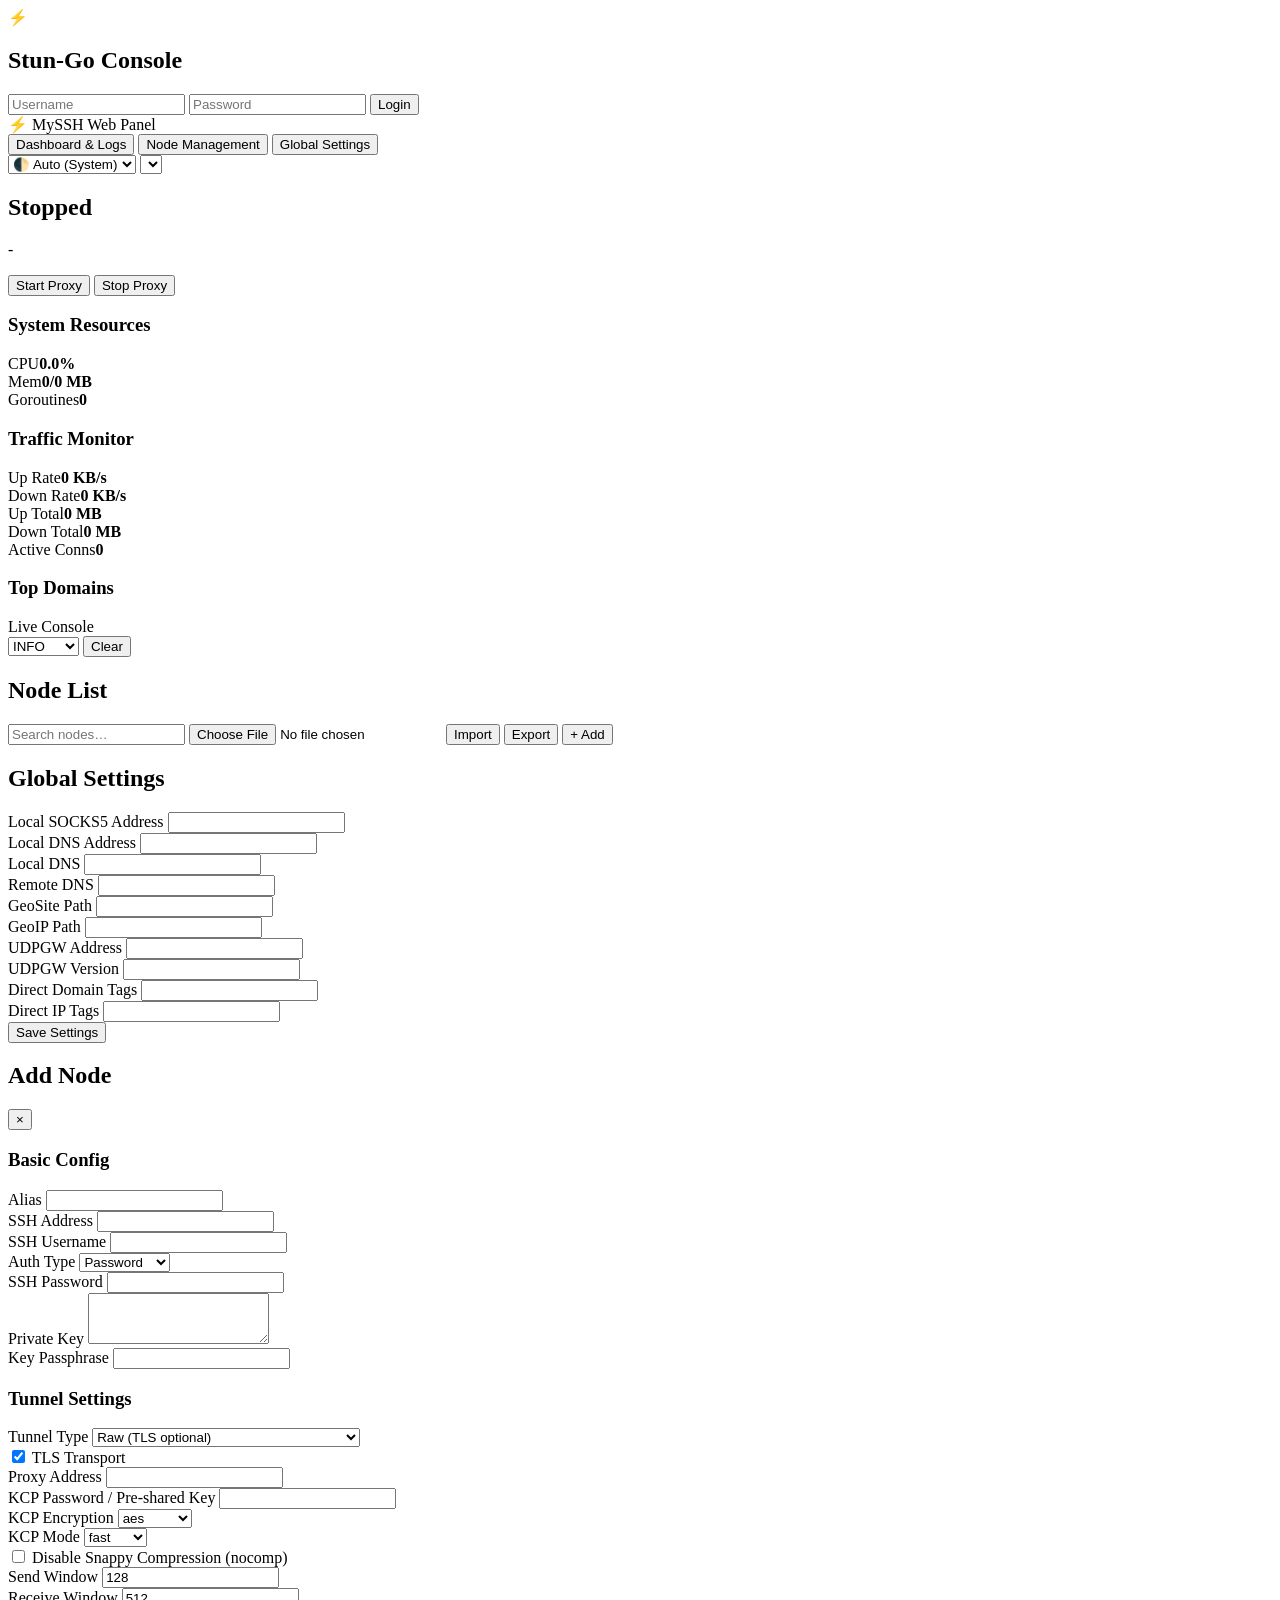
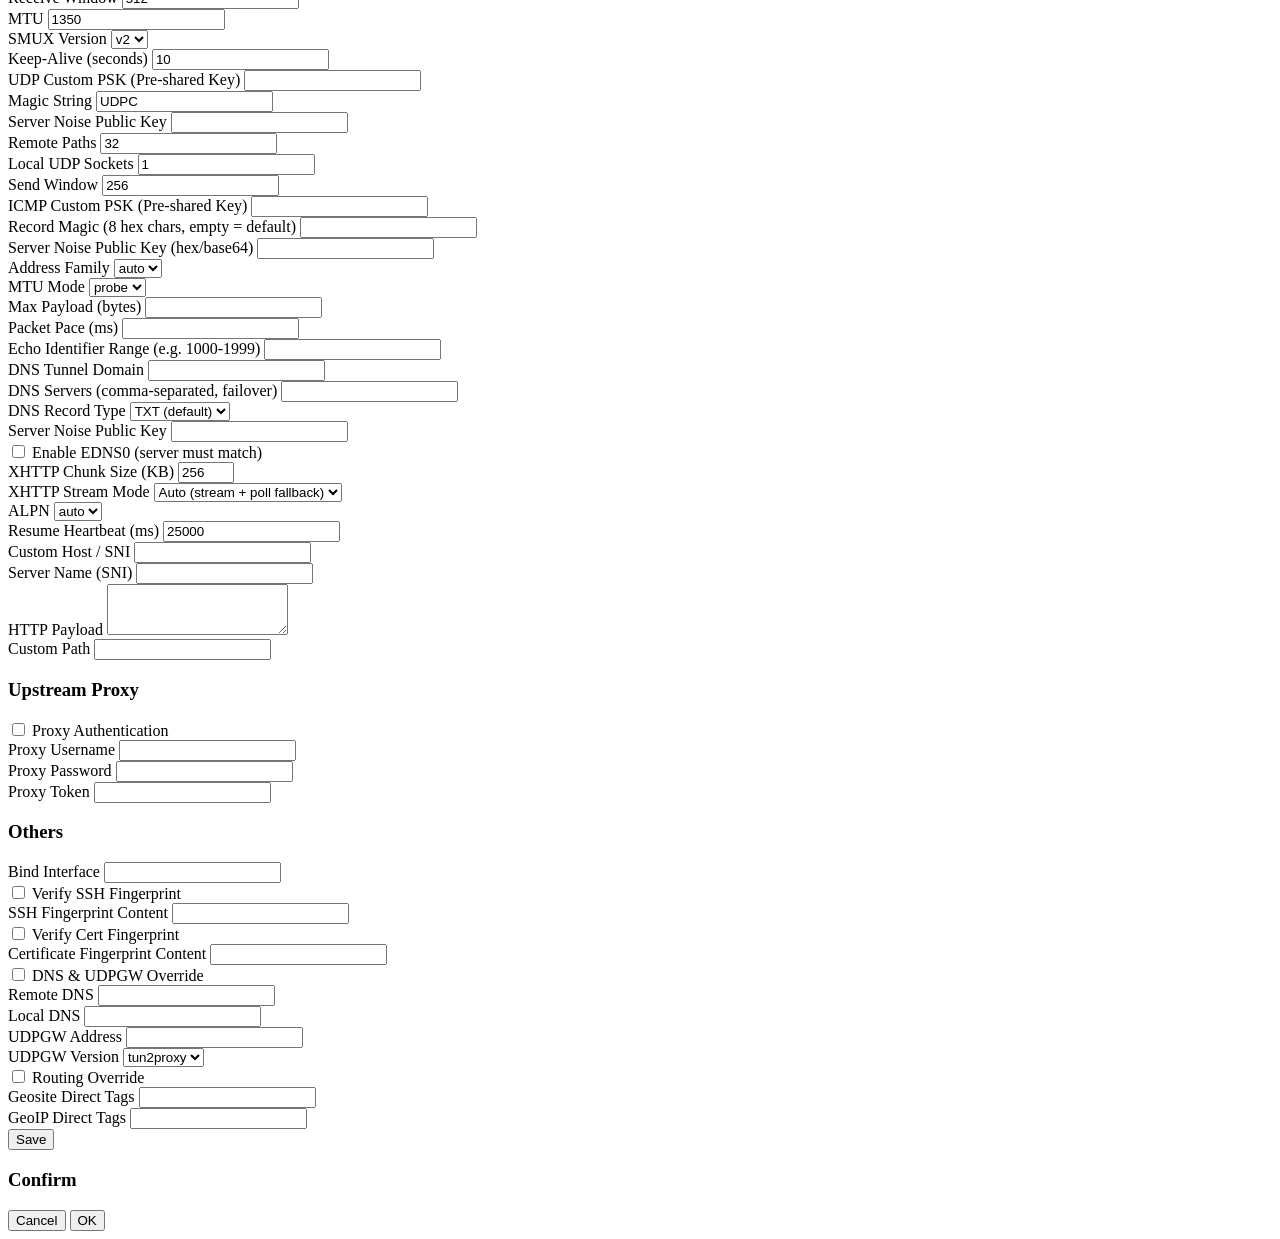
==== web/html/index.html @ 59c099ea "feat(tunnel): rework kcp into a kcptun-protocol client Replace the raw KCP session tunnel (SSH bytes" ====
<!DOCTYPE html>
<html lang="en">
<head>
    <meta charset="UTF-8">
    <meta name="viewport" content="width=device-width, initial-scale=1.0">
    <title>MySSHd Dashboard</title>
    <link rel="stylesheet" href="/static/style.css">
</head>
<body>
    <!-- 全局 Toast 提示容器 -->
    <div id="toast-container" class="toast-container"></div>

    <!-- ==================== 登录面板 (JWT) ==================== -->
    <div id="login-overlay" class="modal login-modal">
        <div class="modal-content card login-card">
            <div class="login-header">
                <span class="login-logo-icon">⚡</span>
                <h2 class="login-title" data-i18n="panel_title">Stun-Go Console</h2>
            </div>
            <form id="login-form" class="login-form">
                <input type="text" id="login-user" class="form-control" data-i18n-placeholder="label_proxy_auth_user" placeholder="Username" required autocomplete="username">
                <input type="password" id="login-pass" class="form-control" data-i18n-placeholder="label_proxy_auth_pass" placeholder="Password" required autocomplete="current-password">
                <button type="submit" class="btn btn-outline accent login-submit-btn" data-i18n="btn_login">Login</button>
            </form>
        </div>
    </div>

    <!-- 主体 UI 容器 (在授权成功前隐藏) -->
    <div id="main-ui" class="main-ui-container">
    <nav class="navbar">
        <div class="logo">
            <span class="logo-icon">⚡</span>
            <span data-i18n="panel_title">MySSH Web Panel</span>
        </div>
        <!-- Tab 导航栏 -->
        <div class="nav-buttons">
            <button class="nav-tab active" data-panel="dashboard" data-i18n="nav_dashboard">Dashboard & Logs</button>
            <button class="nav-tab" data-panel="nodes" data-i18n="nav_nodes">Node Management</button>
            <button class="nav-tab" data-panel="settings" data-i18n="nav_settings">Global Settings</button>
        </div>
        <div class="nav-controls">
            <!-- 主题切换下拉框 (Auto / Light / Dark) -->
            <select id="theme-selector" class="nav-select theme-select" title="Theme">
                <option value="auto" data-i18n="opt_theme_auto">🌓 Auto (System)</option>
                <option value="light" data-i18n="opt_theme_light">☀️ Light</option>
                <option value="dark" data-i18n="opt_theme_dark">🌙 Dark</option>
            </select>
            <!-- 语言选择器 -->
            <select id="lang-selector" class="nav-select lang-select" title="Language"></select>
        </div>
    </nav>

    <main class="container">
        <!-- ==================== 面板 1：极客仪表盘 ==================== -->
        <div id="dashboard-panel" class="panel-section active">
            <!-- 核心代理状态 -->
            <div class="status-banner card">
                <div class="status-indicator" id="status-indicator"></div>
                <div class="status-info">
                    <h2 id="status-text" data-i18n="status_disconnected">Stopped</h2>
                    <p id="status-node" class="text-muted">-</p>
                </div>
                <button id="start-btn" class="btn accent" data-i18n="btn_start_proxy">Start Proxy</button>
                <button id="stop-btn" class="btn danger btn-hidden" data-i18n="btn_stop_proxy">Stop Proxy</button>
            </div>

            <!-- 仪表盘统计区 -->
            <section class="dashboard-grid">
                <div class="card">
                    <h3 class="card-title" data-i18n="card.system">System Resources</h3>
                    <div class="stat-row"><span data-i18n="stat.cpu">CPU</span><strong class="highlight" id="sysCpu">0.0%</strong></div>
                    <div class="stat-row"><span data-i18n="stat.mem">Mem</span><strong id="sysMem">0/0 MB</strong></div>
                    <div class="stat-row"><span data-i18n="stat.goroutine">Goroutines</span><strong id="sysGoroutine">0</strong></div>
                </div>
                <div class="card">
                    <h3 class="card-title" data-i18n="card.traffic">Traffic Monitor</h3>
                    <div class="stat-row"><span data-i18n="stat.rate_tx">Up Rate</span><strong class="highlight accent" id="trafRateTx">0 KB/s</strong></div>
                    <div class="stat-row"><span data-i18n="stat.rate_rx">Down Rate</span><strong class="highlight accent" id="trafRateRx">0 KB/s</strong></div>
                    <div class="stat-row"><span data-i18n="stat.total_tx">Up Total</span><strong id="trafTotalTx">0 MB</strong></div>
                    <div class="stat-row"><span data-i18n="stat.total_rx">Down Total</span><strong id="trafTotalRx">0 MB</strong></div>
                    <div class="stat-row"><span data-i18n="stat.conns_active">Active Conns</span><strong id="trafConnsActive">0</strong></div>
                </div>
                <div class="card domain-card">
                    <h3 class="card-title" data-i18n="card.domains">Top Domains</h3>
                    <ul class="domain-list" id="domainList"></ul>
                </div>
            </section>

            <!-- 实时日志终端 -->
            <section class="terminal-section">
                <div class="terminal-header">
                    <span class="dot red"></span><span class="dot yellow"></span><span class="dot green"></span>
                    <span class="term-title" data-i18n="title_logs">Live Console</span>
                    <div class="flex-spacer"></div>
                    <select id="log-level-select" class="form-control term-log-level">
                        <option value="debug">DEBUG</option>
                        <option value="info" selected>INFO</option>
                        <option value="warn">WARN</option>
                        <option value="error">ERROR</option>
                    </select>
                    <button id="clear-log-btn" class="btn danger btn-sm" data-i18n="btn_clear_log">Clear</button>
                </div>
                <pre id="logs" class="terminal-body" data-i18n="text_log_loading"></pre>
            </section>
        </div>

        <!-- ==================== 面板 2：节点管理 ==================== -->
        <div id="nodes-panel" class="panel-section">
            <div class="panel-header">
                <h2 data-i18n="title_node_list">Node List</h2>
                <div class="actions">
                    <input type="text" id="node-filter" class="form-control" data-i18n-placeholder="ph_node_filter" placeholder="Search nodes…">
                    <input type="file" id="import-file-input" accept=".json" class="file-input-hidden">
                    <button id="import-btn" class="btn" data-i18n="btn_import">Import</button>
                    <button id="export-btn" class="btn" data-i18n="btn_export">Export</button>
                    <button id="add-node-btn" class="btn accent" data-i18n="btn_add_node">+ Add</button>
                </div>
            </div>
            <div id="node-list" class="node-list-grid">
                <!-- Node items will be injected here by script.js -->
            </div>
        </div>

        <!-- ==================== 面板 3：全局设置 ==================== -->
        <div id="settings-panel" class="panel-section">
            <h2 class="panel-title-settings" data-i18n="title_global_settings">Global Settings</h2>
            <form id="settings-form" class="card form-grid">
                <div class="form-group">
                    <label data-i18n="label_local_addr">Local SOCKS5 Address</label>
                    <input type="text" name="local_addr" data-i18n-placeholder="ph_local_addr" class="form-control">
                </div>
                <div class="form-group">
                    <label data-i18n="label_dns_addr">Local DNS Address</label>
                    <input type="text" name="dns_addr" data-i18n-placeholder="ph_dns_addr" class="form-control">
                </div>
                <div class="form-group">
                    <label data-i18n="label_local_dns">Local DNS</label>
                    <input type="text" name="local_dns_server" data-i18n-placeholder="ph_local_dns" class="form-control">
                </div>
                <div class="form-group">
                    <label data-i18n="label_remote_dns">Remote DNS</label>
                    <input type="text" name="remote_dns_server" data-i18n-placeholder="ph_remote_dns" class="form-control">
                </div>
                <div class="form-group">
                    <label data-i18n="label_geosite">GeoSite Path</label>
                    <input type="text" name="geosite_filepath" data-i18n-placeholder="ph_geosite" class="form-control">
                </div>
                <div class="form-group">
                    <label data-i18n="label_geoip">GeoIP Path</label>
                    <input type="text" name="geoip_filepath" data-i18n-placeholder="ph_geoip" class="form-control">
                </div>
                <div class="form-group">
                    <label data-i18n="label_udpgw_addr">UDPGW Address</label>
                    <input type="text" name="udpgw_addr" data-i18n-placeholder="ph_udpgw_addr" class="form-control">
                </div>
                <div class="form-group">
                    <label data-i18n="label_udpgw_version">UDPGW Version</label>
                    <input type="text" name="udpgw_version" data-i18n-placeholder="ph_udpgw_version" class="form-control">
                </div>
                <div class="form-group grid-full">
                    <label data-i18n="label_direct_site">Direct Domain Tags</label>
                    <input type="text" name="direct_site_tags" data-i18n-placeholder="ph_direct_site" class="form-control">
                </div>
                <div class="form-group grid-full">
                    <label data-i18n="label_direct_ip">Direct IP Tags</label>
                    <input type="text" name="direct_ip_tags" data-i18n-placeholder="ph_direct_ip" class="form-control">
                </div>
                <div class="form-group grid-full form-submit-group">
                    <button type="submit" class="btn accent full-width" data-i18n="btn_save_settings">Save Settings</button>
                </div>
            </form>
        </div>
    </main>

    <!-- ==================== 模态框：节点编辑 ==================== -->
    <div id="node-modal" class="modal">
        <div class="modal-content card modal-dialog-lg">
            <div class="modal-header">
                <h2 id="modal-title" data-i18n="title_add_node">Add Node</h2>
                <button id="close-modal-btn" class="close-btn" aria-label="Close">&times;</button>
            </div>
            <div class="modal-body">
                <form id="node-form">
                    <h3 class="section-title" data-i18n="section_basic_config">Basic Config</h3>
                    <div class="form-grid">
                        <div class="form-group">
                            <label data-i18n="label_node_alias">Alias</label>
                            <input type="text" name="name" required class="form-control">
                        </div>
                        <div class="form-group">
                            <label data-i18n="label_ssh_addr">SSH Address</label>
                            <input type="text" name="sshAddr" required class="form-control">
                        </div>
                        <div class="form-group">
                            <label data-i18n="label_ssh_user">SSH Username</label>
                            <input type="text" name="user" required class="form-control">
                        </div>
                        <div class="form-group">
                            <label data-i18n="label_auth_type">Auth Type</label>
                            <select name="authType" id="authType" class="form-control">
                                <option value="password" data-i18n="opt_password">Password</option>
                                <option value="key" data-i18n="opt_key">Private Key</option>
                            </select>
                        </div>
                        <div class="form-group" data-auth="password">
                            <label data-i18n="label_ssh_pass">SSH Password</label>
                            <input type="password" name="pass" class="form-control">
                        </div>
                        <div class="form-group grid-full" data-auth="key" data-initial-hidden="true">
                            <label data-i18n="label_ssh_key">Private Key</label>
                            <textarea name="privateKey" class="form-control" rows="3"></textarea>
                        </div>
                         <div class="form-group" data-auth="key" data-initial-hidden="true">
                            <label data-i18n="label_key_pass">Key Passphrase</label>
                            <input type="password" name="keyPass" class="form-control">
                        </div>
                    </div>

                    <h3 class="section-title" data-i18n="section_tunnel_settings">Tunnel Settings</h3>
                    <div class="form-grid">
                        <div class="form-group">
                            <label data-i18n="label_tunnel_type">Tunnel Type</label>
                            <select name="tunnelType" id="tunnelType" class="form-control">
                                <option value="raw" data-i18n="opt_raw">Raw (TLS optional)</option>
                                <option value="websocket" data-i18n="opt_websocket">WebSocket (TLS optional)</option>
                                <option value="http" data-i18n="opt_http">HTTP Payload</option>
                                <option value="h2" data-i18n="opt_h2">HTTP/2 (TLS optional)</option>
                                <option value="quic" data-i18n="opt_quic">QUIC</option>
                                <option value="grpc" data-i18n="opt_grpc">gRPC (TLS optional)</option>
                                <option value="masque" data-i18n="opt_masque">MASQUE (HTTP/3)</option>
                                <option value="webtransport" data-i18n="opt_webtransport">WebTransport</option>
                                <option value="xhttp" data-i18n="opt_xhttp">XHTTP (TLS optional)</option>
                                <option value="dns_custom" data-i18n="opt_dns_tunnel">DNS Tunnel (SSH-over-DNS)</option>
                                <option value="kcp" data-i18n="opt_kcp">KCP (SSH over UDP)</option>
                                <option value="udp_custom" data-i18n="opt_udp_custom">UDP Custom (HTTP Custom Compatible)</option>
                                <option value="icmp_custom" data-i18n="opt_icmp_custom">ICMP Custom (SSH-over-ICMP)</option>
                            </select>
                        </div>
                        <div class="checkbox-group" data-visibility-key="tunnelTLS">
                            <label class="checkbox-label">
                                <input type="checkbox" name="tunnelTLSEnabled" id="tunnelTLSEnabled" checked>
                                <span class="checkbox-custom"></span>
                                <span data-i18n="label_tunnel_tls">TLS Transport</span>
                            </label>
                        </div>
                        <div class="form-group" data-visibility-key="proxyAddr">
                            <label data-i18n="label_proxy_addr">Proxy Address</label>
                            <input type="text" name="proxyAddr" class="form-control" data-i18n-placeholder="ph_proxy_addr">
                            <small class="field-hint" data-i18n="hint_proxy_range"></small>
                        </div>

                        <!-- KCP Fields -->
                        <div class="form-group" data-visibility-key="kcpFields">
                            <label data-i18n="label_kcp_password">KCP Password / Pre-shared Key</label>
                            <input type="password" name="kcpPassword" class="form-control">
                        </div>
                        <div class="form-group" data-visibility-key="kcpFields">
                            <label data-i18n="label_kcp_crypt">KCP Encryption</label>
                            <select name="kcpCrypt" class="form-control">
                                <option value="none">none</option>
                                <option value="aes" selected>aes</option>
                                <option value="aes-128">aes-128</option>
                                <option value="aes-192">aes-192</option>
                                <option value="aes-256">aes-256</option>
                                <option value="aes-gcm">aes-gcm</option>
                                <option value="salsa20">salsa20</option>
                                <option value="sm4">sm4</option>
                                <option value="twofish">twofish</option>
                                <option value="blowfish">blowfish</option>
                                <option value="cast5">cast5</option>
                                <option value="3des">3des</option>
                                <option value="tea">tea</option>
                                <option value="xtea">xtea</option>
                                <option value="xor">xor</option>
                            </select>
                        </div>
                        <div class="form-group" data-visibility-key="kcpFields">
                            <label data-i18n="label_kcp_mode">KCP Mode</label>
                            <select name="kcpMode" class="form-control">
                                <option value="normal">normal</option>
                                <option value="fast" selected>fast</option>
                                <option value="fast2">fast2</option>
                                <option value="fast3">fast3</option>
                            </select>
                        </div>
                        <div class="checkbox-group grid-full" data-visibility-key="kcpFields">
                            <label class="checkbox-label">
                                <input type="checkbox" name="kcpNoComp" id="kcpNoComp">
                                <span class="checkbox-custom"></span>
                                <span data-i18n="label_kcp_nocomp">Disable Snappy Compression (nocomp)</span>
                            </label>
                        </div>
                        <div class="form-group" data-visibility-key="kcpFields">
                            <label data-i18n="label_kcp_sndwnd">Send Window</label>
                            <input type="number" name="kcpSndWnd" class="form-control" value="128" min="1">
                        </div>
                        <div class="form-group" data-visibility-key="kcpFields">
                            <label data-i18n="label_kcp_rcvwnd">Receive Window</label>
                            <input type="number" name="kcpRcvWnd" class="form-control" value="512" min="1">
                        </div>
                        <div class="form-group" data-visibility-key="kcpFields">
                            <label data-i18n="label_kcp_mtu">MTU</label>
                            <input type="number" name="kcpMtu" class="form-control" value="1350" min="100">
                        </div>
                        <div class="form-group" data-visibility-key="kcpFields">
                            <label data-i18n="label_kcp_smuxver">SMUX Version</label>
                            <select name="kcpSmuxVer" class="form-control">
                                <option value="1">v1</option>
                                <option value="2" selected>v2</option>
                            </select>
                        </div>
                        <div class="form-group" data-visibility-key="kcpFields">
                            <label data-i18n="label_kcp_keepalive">Keep-Alive (seconds)</label>
                            <input type="number" name="kcpKeepAlive" class="form-control" value="10" min="1">
                        </div>

                        <!-- UDP Custom Fields -->
                        <div class="form-group" data-visibility-key="udpCustomFields">
                            <label data-i18n="label_udp_custom_psk">UDP Custom PSK (Pre-shared Key)</label>
                            <input type="password" name="udpCustomPsk" class="form-control" data-i18n-placeholder="ph_udp_custom_psk">
                        </div>
                        <div class="form-group" data-visibility-key="udpCustomFields">
                            <label data-i18n="label_udp_custom_magic">Magic String</label>
                            <input type="text" name="udpCustomMagic" class="form-control" value="UDPC" data-i18n-placeholder="ph_udp_custom_magic">
                        </div>
                        <div class="form-group grid-full" data-visibility-key="udpCustomFields">
                            <label data-i18n="label_udp_custom_public_key">Server Noise Public Key</label>
                            <input type="text" name="udpCustomPublicKey" class="form-control" data-i18n-placeholder="ph_udp_custom_public_key">
                        </div>
                        <div class="form-group" data-visibility-key="udpCustomFields">
                            <label data-i18n="label_udp_custom_paths">Remote Paths</label>
                            <input type="number" name="udpCustomPaths" class="form-control" value="32" min="0">
                        </div>
                        <div class="form-group" data-visibility-key="udpCustomFields">
                            <label data-i18n="label_udp_custom_sockets">Local UDP Sockets</label>
                            <input type="number" name="udpCustomSockets" class="form-control" value="1" min="0">
                        </div>
                        <div class="form-group" data-visibility-key="udpCustomFields">
                            <label data-i18n="label_udp_custom_send_window">Send Window</label>
                            <input type="number" name="udpCustomSendWindow" class="form-control" value="256" min="0">
                        </div>

                        <!-- ICMP Custom Fields -->
                        <div class="form-group" data-visibility-key="icmpCustomFields">
                            <label data-i18n="label_icmp_custom_psk">ICMP Custom PSK (Pre-shared Key)</label>
                            <input type="password" name="icmpCustomPsk" class="form-control" data-i18n-placeholder="ph_udp_custom_psk">
                        </div>
                        <div class="form-group" data-visibility-key="icmpCustomFields">
                            <label data-i18n="label_icmp_custom_magic">Record Magic (8 hex chars, empty = default)</label>
                            <input type="text" name="icmpCustomMagic" class="form-control" data-i18n-placeholder="ph_icmp_custom_magic">
                        </div>
                        <div class="form-group grid-full" data-visibility-key="icmpCustomFields">
                            <label data-i18n="label_icmp_custom_public_key">Server Noise Public Key (hex/base64)</label>
                            <input type="text" name="icmpCustomPublicKey" class="form-control" data-i18n-placeholder="ph_udp_custom_public_key">
                        </div>
                        <div class="form-group" data-visibility-key="icmpCustomFields">
                            <label data-i18n="label_icmp_custom_family">Address Family</label>
                            <select name="icmpCustomFamily" class="form-control">
                                <option value="auto" selected>auto</option>
                                <option value="ipv4">ipv4</option>
                                <option value="ipv6">ipv6</option>
                            </select>
                        </div>
                        <div class="form-group" data-visibility-key="icmpCustomFields">
                            <label data-i18n="label_icmp_custom_mtu_mode">MTU Mode</label>
                            <select name="icmpCustomMtuMode" class="form-control">
                                <option value="probe" selected>probe</option>
                                <option value="auto">auto</option>
                                <option value="fixed">fixed</option>
                            </select>
                        </div>
                        <div class="form-group" data-visibility-key="icmpCustomFields">
                            <label data-i18n="label_icmp_custom_max_payload">Max Payload (bytes)</label>
                            <input type="number" name="icmpCustomMaxPayload" class="form-control" min="0">
                        </div>
                        <div class="form-group" data-visibility-key="icmpCustomFields">
                            <label data-i18n="label_icmp_custom_pace_ms">Packet Pace (ms)</label>
                            <input type="number" name="icmpCustomPaceMS" class="form-control" min="0">
                        </div>
                        <div class="form-group grid-full" data-visibility-key="icmpCustomFields">
                            <label data-i18n="label_icmp_custom_id_range">Echo Identifier Range (e.g. 1000-1999)</label>
                            <input type="text" name="icmpCustomIdRange" class="form-control">
                        </div>

                        <!-- DNS Tunnel (SSH-over-DNS) Fields -->
                        <div class="form-group" data-visibility-key="dnsTunnelFields">
                            <label data-i18n="label_dns_tunnel_domain">DNS Tunnel Domain</label>
                            <input type="text" name="dnsTunnelDomain" class="form-control" data-i18n-placeholder="ph_dns_tunnel_domain">
                        </div>
                        <div class="form-group grid-full" data-visibility-key="dnsTunnelFields">
                            <label data-i18n="label_dns_tunnel_servers">DNS Servers (comma-separated, failover)</label>
                            <input type="text" name="dnsTunnelServers" class="form-control" data-i18n-placeholder="ph_dns_tunnel_servers">
                        </div>
                        <div class="form-group" data-visibility-key="dnsTunnelFields">
                            <label data-i18n="label_dns_tunnel_type">DNS Record Type</label>
                            <select name="dnsTunnelType" class="form-control">
                                <option value="txt" data-i18n="opt_dns_type_txt">TXT (default)</option>
                                <option value="null" data-i18n="opt_dns_type_null">NULL</option>
                                <option value="cname" data-i18n="opt_dns_type_cname">CNAME</option>
                                <option value="a" data-i18n="opt_dns_type_a">A</option>
                            </select>
                        </div>
                        <div class="form-group grid-full" data-visibility-key="dnsTunnelFields">
                            <label data-i18n="label_dns_tunnel_public_key">Server Noise Public Key</label>
                            <input type="text" name="dnsTunnelPublicKey" class="form-control" data-i18n-placeholder="ph_dns_tunnel_public_key">
                        </div>
                        <div class="checkbox-group" data-visibility-key="dnsTunnelFields">
                            <label class="checkbox-label">
                                <input type="checkbox" name="dnsTunnelEDNS0">
                                <span class="checkbox-custom"></span>
                                <span data-i18n="label_dns_tunnel_edns0">Enable EDNS0 (server must match)</span>
                            </label>
                        </div>

                        <div class="form-group" data-visibility-key="xhttpSDKFields">
                            <label data-i18n="label_xhttp_chunk_size">XHTTP Chunk Size (KB)</label>
                            <input type="number" name="xhttpChunkSizeKB" class="form-control" value="256" min="0" max="900">
                        </div>
                        <div class="form-group" data-visibility-key="xhttpSDKFields">
                            <label data-i18n="label_xhttp_stream_mode">XHTTP Stream Mode</label>
                            <select name="xhttpStreamMode" class="form-control">
                                <option value="auto" data-i18n="opt_xhttp_stream_auto">Auto (stream + poll fallback)</option>
                                <option value="stream" data-i18n="opt_xhttp_stream_force">Stream only</option>
                                <option value="poll" data-i18n="opt_xhttp_stream_poll">Polling only</option>
                            </select>
                        </div>
                        <div class="form-group" data-visibility-key="alpn">
                            <label data-i18n="label_alpn">ALPN</label>
                            <select name="alpn" class="form-control">
                                <option value="auto">auto</option>
                                <option value="h3">h3</option>
                                <option value="h2">h2</option>
                                <option value="h1">h1</option>
                            </select>
                        </div>
                        <div class="form-group" data-visibility-key="h2SDKFields">
                            <label data-i18n="label_heartbeat_interval">Resume Heartbeat (ms)</label>
                            <input type="number" name="heartbeatIntervalMs" class="form-control" value="25000" min="0">
                        </div>

                        <div class="form-group" data-visibility-key="customHost">
                            <label data-i18n="label_custom_host">Custom Host / SNI</label>
                            <input type="text" name="customHost" class="form-control">
                        </div>
                        <div class="form-group" data-visibility-key="serverName">
                            <label data-i18n="label_server_name">Server Name (SNI)</label>
                            <input type="text" name="serverName" class="form-control">
                        </div>
                        <div class="form-group grid-full" data-visibility-key="httpPayload">
                            <label data-i18n="label_http_payload">HTTP Payload</label>
                            <textarea name="httpPayload" class="form-control" rows="3"></textarea>
                        </div>
                        <div class="form-group grid-full" data-visibility-key="customPath">
                            <label data-i18n="label_custom_path">Custom Path</label>
                            <input type="text" name="customPath" class="form-control">
                        </div>
                    </div>

                    <h3 class="section-title" data-i18n="section_proxy">Upstream Proxy</h3>
                    <div class="form-grid">
                        <div class="checkbox-group grid-full" data-visibility-key="proxyAuth">
                            <label class="checkbox-label">
                                <input type="checkbox" name="proxyAuthRequired" id="proxyAuthRequired">
                                <span class="checkbox-custom"></span>
                                <span data-i18n="label_proxy_auth_req">Proxy Authentication</span>
                            </label>
                            <div class="sub-form-group" data-visibility-key="proxyAuthUserPass" data-initial-hidden="true">
                                <div class="form-grid">
                                    <div class="form-group">
                                        <label data-i18n="label_proxy_auth_user">Proxy Username</label>
                                        <input type="text" name="proxyAuthUser" class="form-control">
                                    </div>
                                    <div class="form-group">
                                        <label data-i18n="label_proxy_auth_pass">Proxy Password</label>
                                        <input type="password" name="proxyAuthPass" class="form-control">
                                    </div>
                                </div>
                            </div>
                            <div class="form-group sub-form-group" data-visibility-key="proxyAuthToken" data-initial-hidden="true">
                                <label data-i18n="label_proxy_auth_token">Proxy Token</label>
                                <input type="text" name="proxyAuthToken" class="form-control">
                            </div>
                        </div>
                    </div>

                    <h3 class="section-title" data-i18n="section_others">Others</h3>
                    <div class="form-grid">
                        <div class="form-group grid-full">
                            <label data-i18n="label_bind_interface">Bind Interface</label>
                            <input type="text" name="bindInterface" class="form-control">
                        </div>
                        <div class="checkbox-group grid-full" data-visibility-key="verifySshFingerprint">
                            <label class="checkbox-label">
                                <input type="checkbox" name="verifyFingerprint" id="verifyFingerprint">
                                <span class="checkbox-custom"></span>
                                <span data-i18n="label_verify_ssh_fp">Verify SSH Fingerprint</span>
                            </label>
                            <div class="form-group sub-form-group" data-visibility-key="serverFingerprint" data-initial-hidden="true">
                                <label data-i18n="label_ssh_fp_content">SSH Fingerprint Content</label>
                                <input type="text" name="serverFingerprint" class="form-control">
                            </div>
                        </div>
                        <div class="checkbox-group grid-full" data-visibility-key="verifyCertFingerprint">
                            <label class="checkbox-label">
                                <input type="checkbox" name="verifyCertFingerprint" id="verifyCertFingerprint">
                                <span class="checkbox-custom"></span>
                                <span data-i18n="label_verify_cert_fp">Verify Cert Fingerprint</span>
                            </label>
                            <div class="form-group sub-form-group" data-visibility-key="serverCertFingerprint" data-initial-hidden="true">
                                <label data-i18n="label_cert_fp_content">Certificate Fingerprint Content</label>
                                <input type="text" name="serverCertFingerprint" class="form-control">
                            </div>
                        </div>
                        <div class="checkbox-group grid-full" data-visibility-key="dnsOverride">
                            <label class="checkbox-label">
                                <input type="checkbox" name="dnsOverride" id="dnsOverride">
                                <span class="checkbox-custom"></span>
                                <span data-i18n="label_dns_override">DNS & UDPGW Override</span>
                            </label>
                            <div class="sub-form-group" data-visibility-key="dnsOverrideFields" data-initial-hidden="true">
                                <div class="form-grid">
                                    <div class="form-group">
                                        <label data-i18n="label_remote_dns">Remote DNS</label>
                                        <input type="text" name="remoteDns" class="form-control">
                                    </div>
                                    <div class="form-group">
                                        <label data-i18n="label_local_dns">Local DNS</label>
                                        <input type="text" name="localDns" class="form-control">
                                    </div>
                                    <div class="form-group">
                                        <label data-i18n="label_udpgw_addr">UDPGW Address</label>
                                        <input type="text" name="udpgwAddr" class="form-control">
                                    </div>
                                    <div class="form-group">
                                        <label data-i18n="label_udpgw_version">UDPGW Version</label>
                                        <select name="udpgwVersion" class="form-control">
                                            <option value="tun2proxy" data-i18n="opt_tun2proxy">tun2proxy</option>
                                            <option value="badvpn" data-i18n="opt_badvpn">badvpn</option>
                                        </select>
                                    </div>
                                </div>
                            </div>
                        </div>
                        <div class="checkbox-group grid-full" data-visibility-key="routingOverride">
                            <label class="checkbox-label">
                                <input type="checkbox" name="routingOverride" id="routingOverride">
                                <span class="checkbox-custom"></span>
                                <span data-i18n="label_routing_override">Routing Override</span>
                            </label>
                            <div class="sub-form-group" data-visibility-key="routingOverrideFields" data-initial-hidden="true">
                                <div class="form-grid">
                                    <div class="form-group grid-full">
                                        <label data-i18n="label_geosite_direct">Geosite Direct Tags</label>
                                        <input type="text" name="geositeDirect" class="form-control">
                                    </div>
                                    <div class="form-group grid-full">
                                        <label data-i18n="label_geoip_direct">GeoIP Direct Tags</label>
                                        <input type="text" name="geoipDirect" class="form-control">
                                    </div>
                                </div>
                            </div>
                        </div>
                    </div>
                </form>
            </div>
            <div class="modal-footer">
                <button type="submit" form="node-form" class="btn accent full-width" data-i18n="btn_save_node">Save</button>
            </div>
        </div>
    </div>
    </div> <!-- /main-ui 结束 -->

    <!-- iOS Confirm Modal -->
    <div id="ios-confirm-overlay" class="ios-modal-overlay">
        <div class="ios-confirm-box">
            <h3 id="ios-confirm-title" data-i18n="title_confirm">Confirm</h3>
            <p id="ios-confirm-message"></p>
            <div class="ios-confirm-actions">
                <button id="ios-confirm-cancel" class="ios-btn-cancel" data-i18n="btn_cancel">Cancel</button>
                <button id="ios-confirm-ok" class="ios-btn-ok" data-i18n="btn_confirm">OK</button>
            </div>
        </div>
    </div>

    <script src="/static/script.js"></script>
</body>
</html>
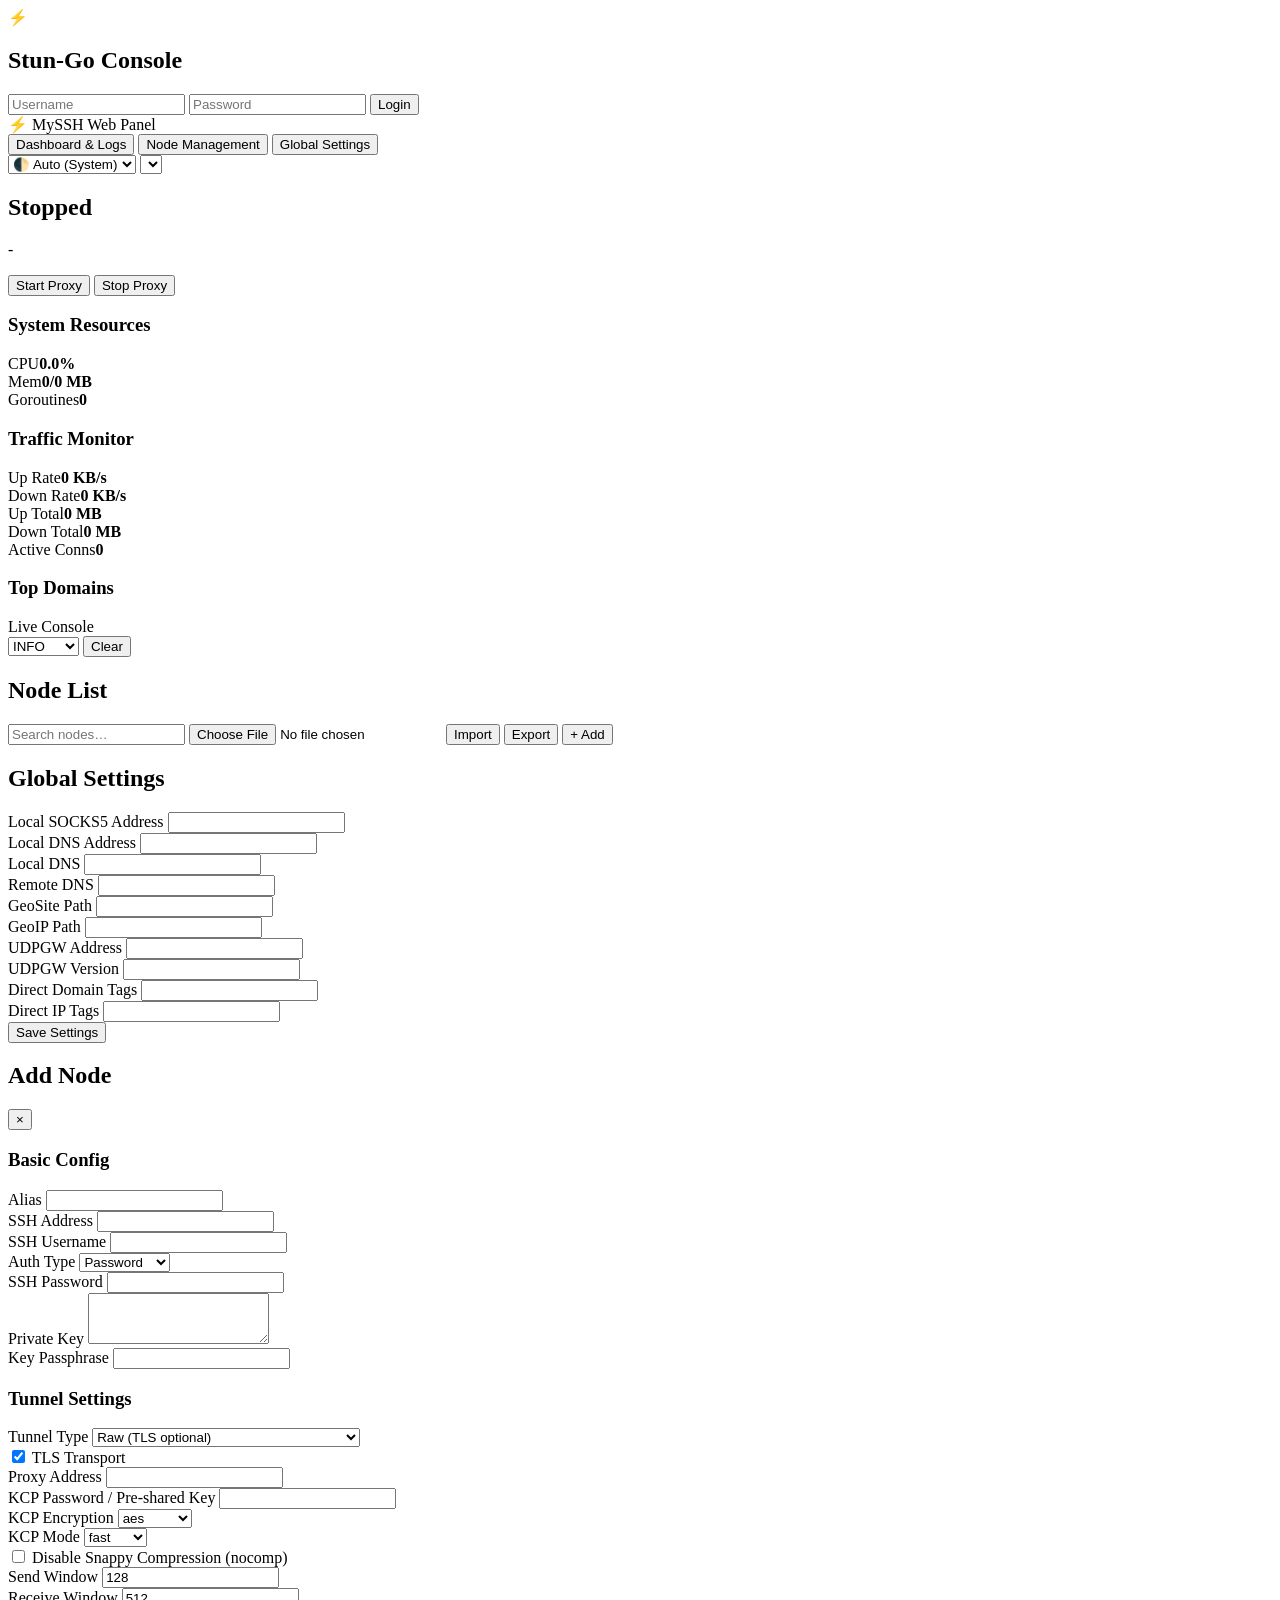
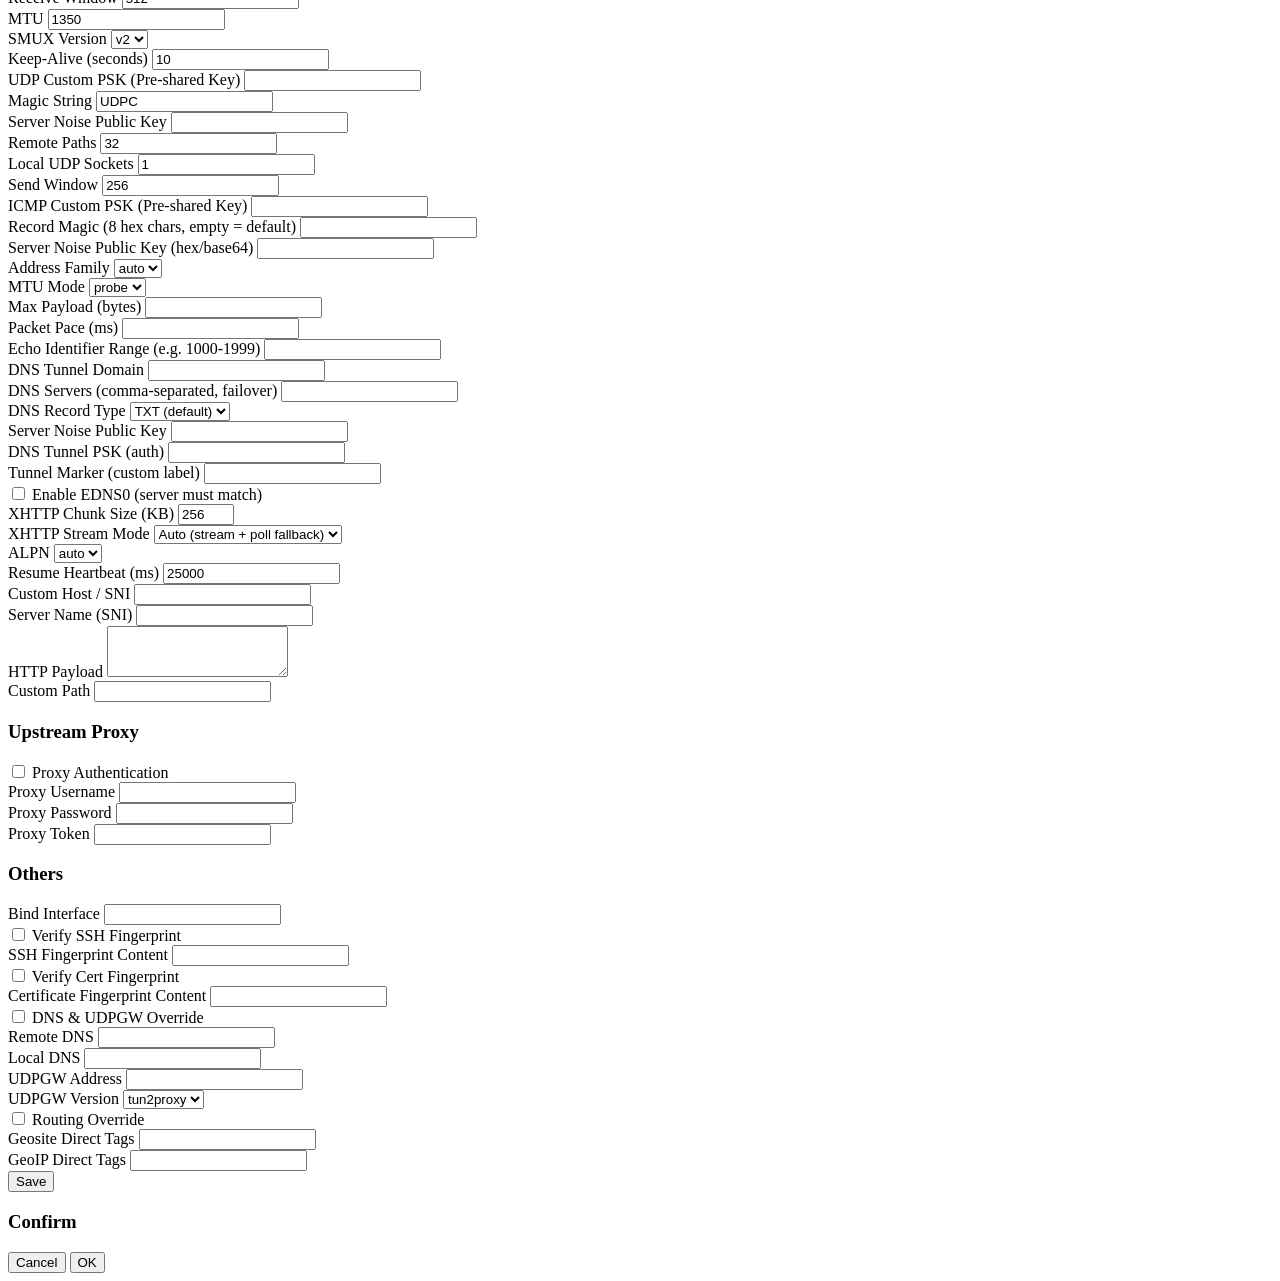
==== commit ce76928c: "feat(dns_custom): expose PSK auth and custom tunnel marker Wire dns_custom's two new optional Client" ====
--- a/web/html/index.html
+++ b/web/html/index.html
@@ -404,6 +404,14 @@
                             <label data-i18n="label_dns_tunnel_public_key">Server Noise Public Key</label>
                             <input type="text" name="dnsTunnelPublicKey" class="form-control" data-i18n-placeholder="ph_dns_tunnel_public_key">
                         </div>
+                        <div class="form-group" data-visibility-key="dnsTunnelFields">
+                            <label data-i18n="label_dns_tunnel_psk">DNS Tunnel PSK (auth)</label>
+                            <input type="password" name="dnsTunnelPsk" class="form-control" data-i18n-placeholder="ph_dns_tunnel_psk">
+                        </div>
+                        <div class="form-group" data-visibility-key="dnsTunnelFields">
+                            <label data-i18n="label_dns_tunnel_marker">Tunnel Marker (custom label)</label>
+                            <input type="text" name="dnsTunnelMarker" class="form-control" data-i18n-placeholder="ph_dns_tunnel_marker">
+                        </div>
                         <div class="checkbox-group" data-visibility-key="dnsTunnelFields">
                             <label class="checkbox-label">
                                 <input type="checkbox" name="dnsTunnelEDNS0">
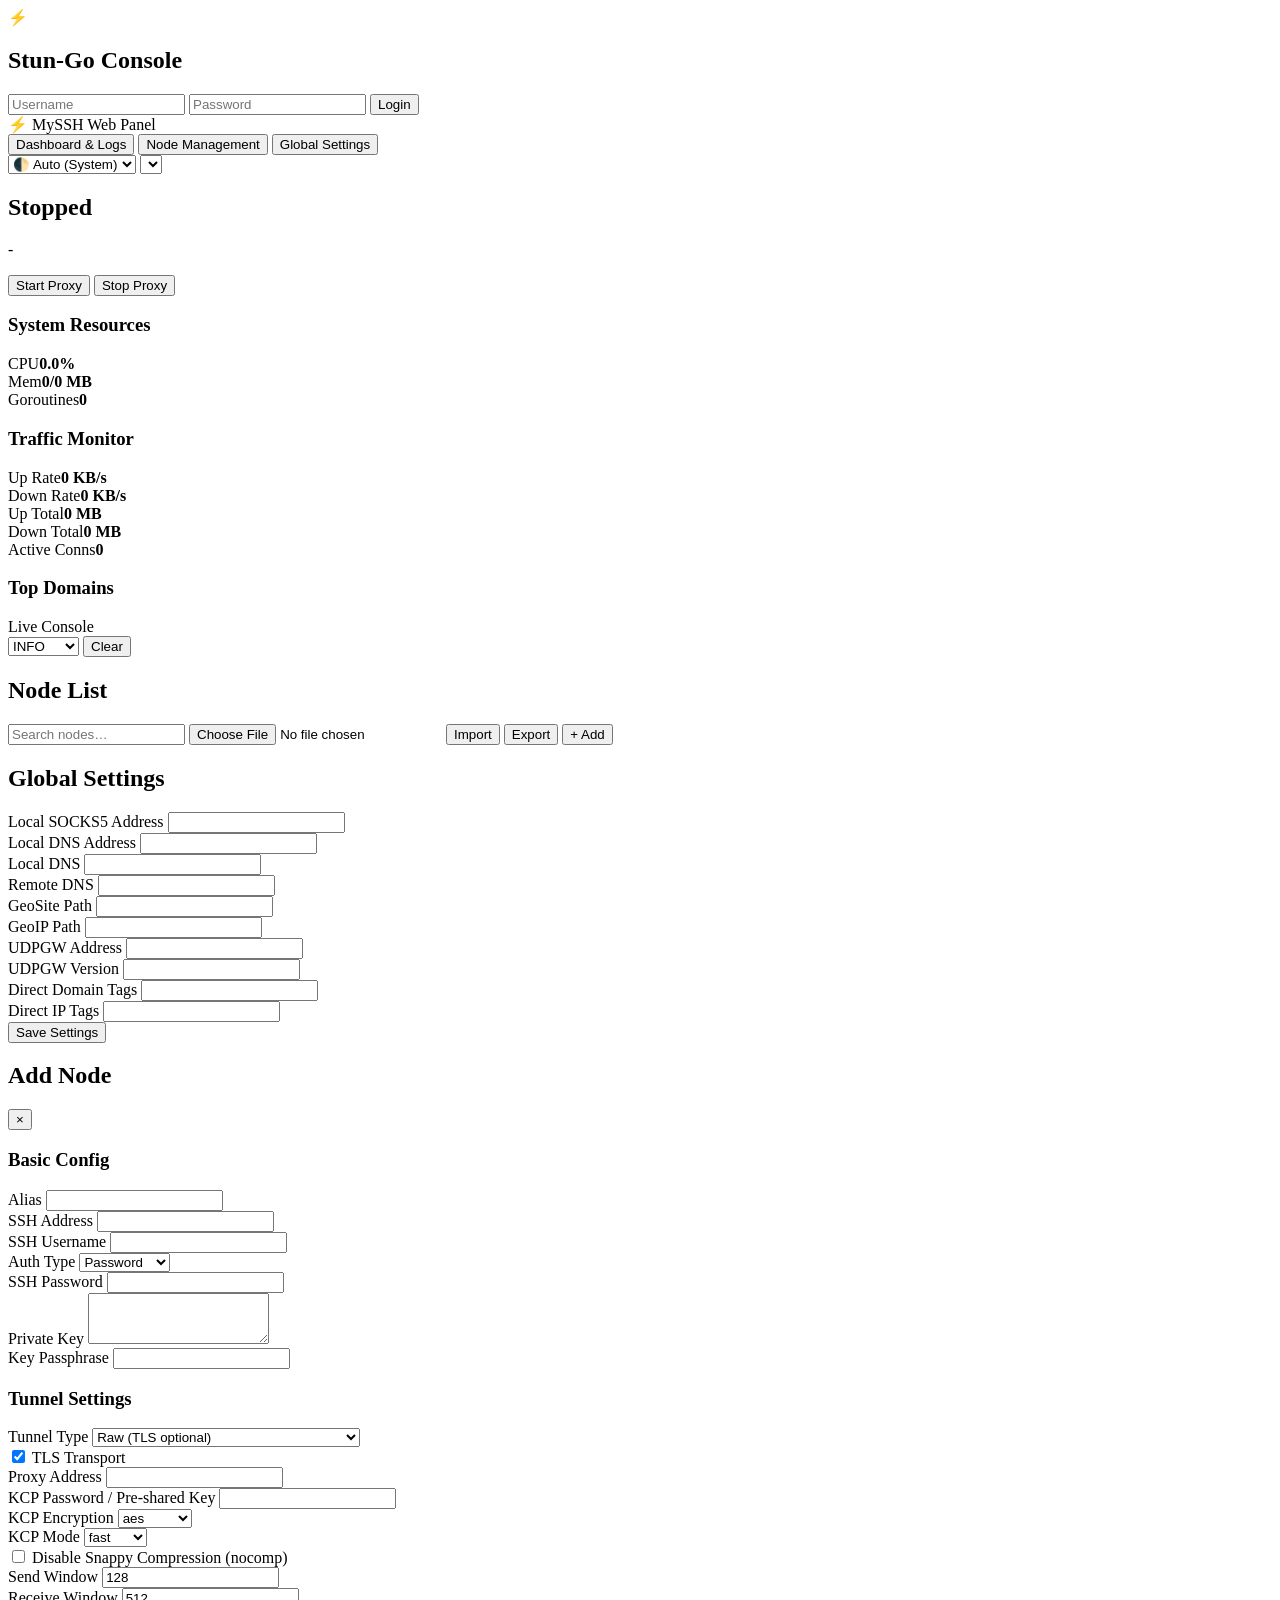
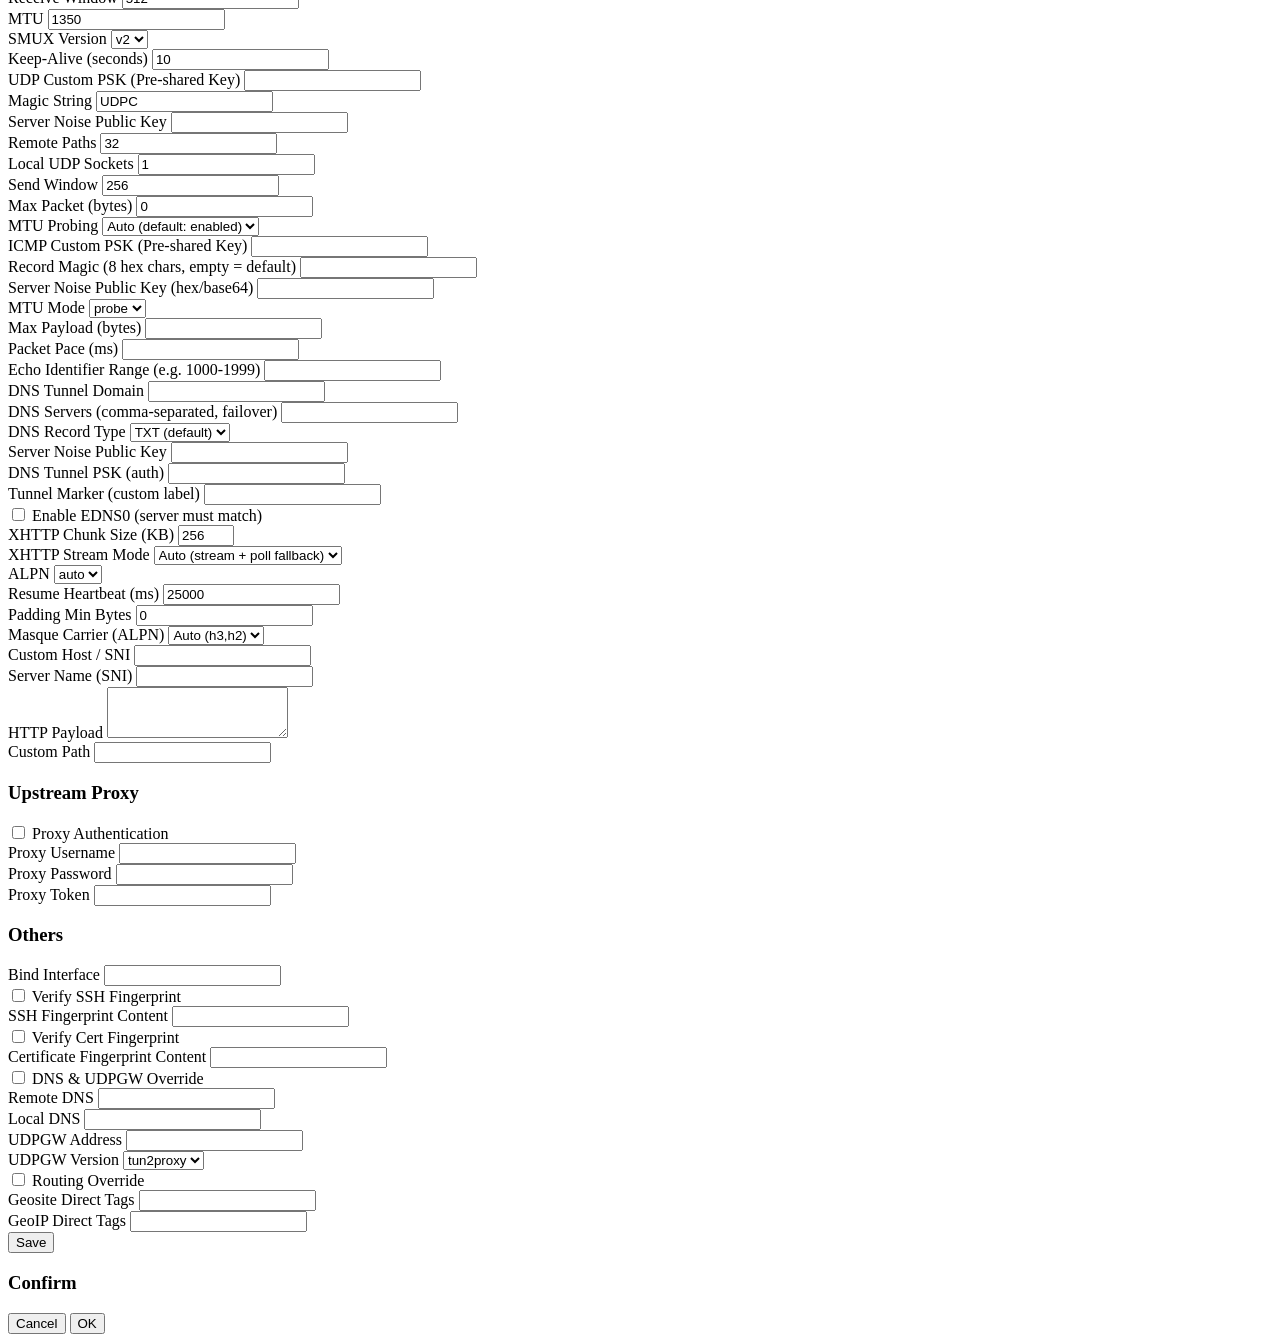
==== commit 152c5566: "feat(tls): unify Chrome uTLS across TCP-TLS tunnels, harden pinning, refresh SDKs TLS / uTLS coverag" ====
--- a/web/html/index.html
+++ b/web/html/index.html
@@ -339,6 +339,18 @@
                             <label data-i18n="label_udp_custom_send_window">Send Window</label>
                             <input type="number" name="udpCustomSendWindow" class="form-control" value="256" min="0">
                         </div>
+                        <div class="form-group" data-visibility-key="udpCustomFields">
+                            <label data-i18n="label_udp_custom_max_pkt">Max Packet (bytes)</label>
+                            <input type="number" name="udpCustomMaxPkt" class="form-control" value="0" min="0">
+                        </div>
+                        <div class="form-group" data-visibility-key="udpCustomFields">
+                            <label data-i18n="label_udp_custom_mtu_probe">MTU Probing</label>
+                            <select name="udpCustomMtuProbe" class="form-control">
+                                <option value="" data-i18n="opt_udp_mtu_probe_auto">Auto (default: enabled)</option>
+                                <option value="on" data-i18n="opt_udp_mtu_probe_on">Force on</option>
+                                <option value="off" data-i18n="opt_udp_mtu_probe_off">Off (pin max packet)</option>
+                            </select>
+                        </div>
 
                         <!-- ICMP Custom Fields -->
                         <div class="form-group" data-visibility-key="icmpCustomFields">
@@ -352,14 +364,6 @@
                         <div class="form-group grid-full" data-visibility-key="icmpCustomFields">
                             <label data-i18n="label_icmp_custom_public_key">Server Noise Public Key (hex/base64)</label>
                             <input type="text" name="icmpCustomPublicKey" class="form-control" data-i18n-placeholder="ph_udp_custom_public_key">
-                        </div>
-                        <div class="form-group" data-visibility-key="icmpCustomFields">
-                            <label data-i18n="label_icmp_custom_family">Address Family</label>
-                            <select name="icmpCustomFamily" class="form-control">
-                                <option value="auto" selected>auto</option>
-                                <option value="ipv4">ipv4</option>
-                                <option value="ipv6">ipv6</option>
-                            </select>
                         </div>
                         <div class="form-group" data-visibility-key="icmpCustomFields">
                             <label data-i18n="label_icmp_custom_mtu_mode">MTU Mode</label>
@@ -444,6 +448,18 @@
                         <div class="form-group" data-visibility-key="h2SDKFields">
                             <label data-i18n="label_heartbeat_interval">Resume Heartbeat (ms)</label>
                             <input type="number" name="heartbeatIntervalMs" class="form-control" value="25000" min="0">
+                        </div>
+                        <div class="form-group" data-visibility-key="h2SDKFields">
+                            <label data-i18n="label_padding_min_bytes">Padding Min Bytes</label>
+                            <input type="number" name="paddingMinBytes" class="form-control" value="0" min="-1">
+                        </div>
+                        <div class="form-group" data-visibility-key="masqueFields">
+                            <label data-i18n="label_masque_alpn">Masque Carrier (ALPN)</label>
+                            <select name="masqueAlpn" class="form-control">
+                                <option value="h3,h2" selected data-i18n="opt_masque_alpn_auto">Auto (h3,h2)</option>
+                                <option value="h3" data-i18n="opt_masque_alpn_h3">h3 only</option>
+                                <option value="h2" data-i18n="opt_masque_alpn_h2">h2 only</option>
+                            </select>
                         </div>
 
                         <div class="form-group" data-visibility-key="customHost">
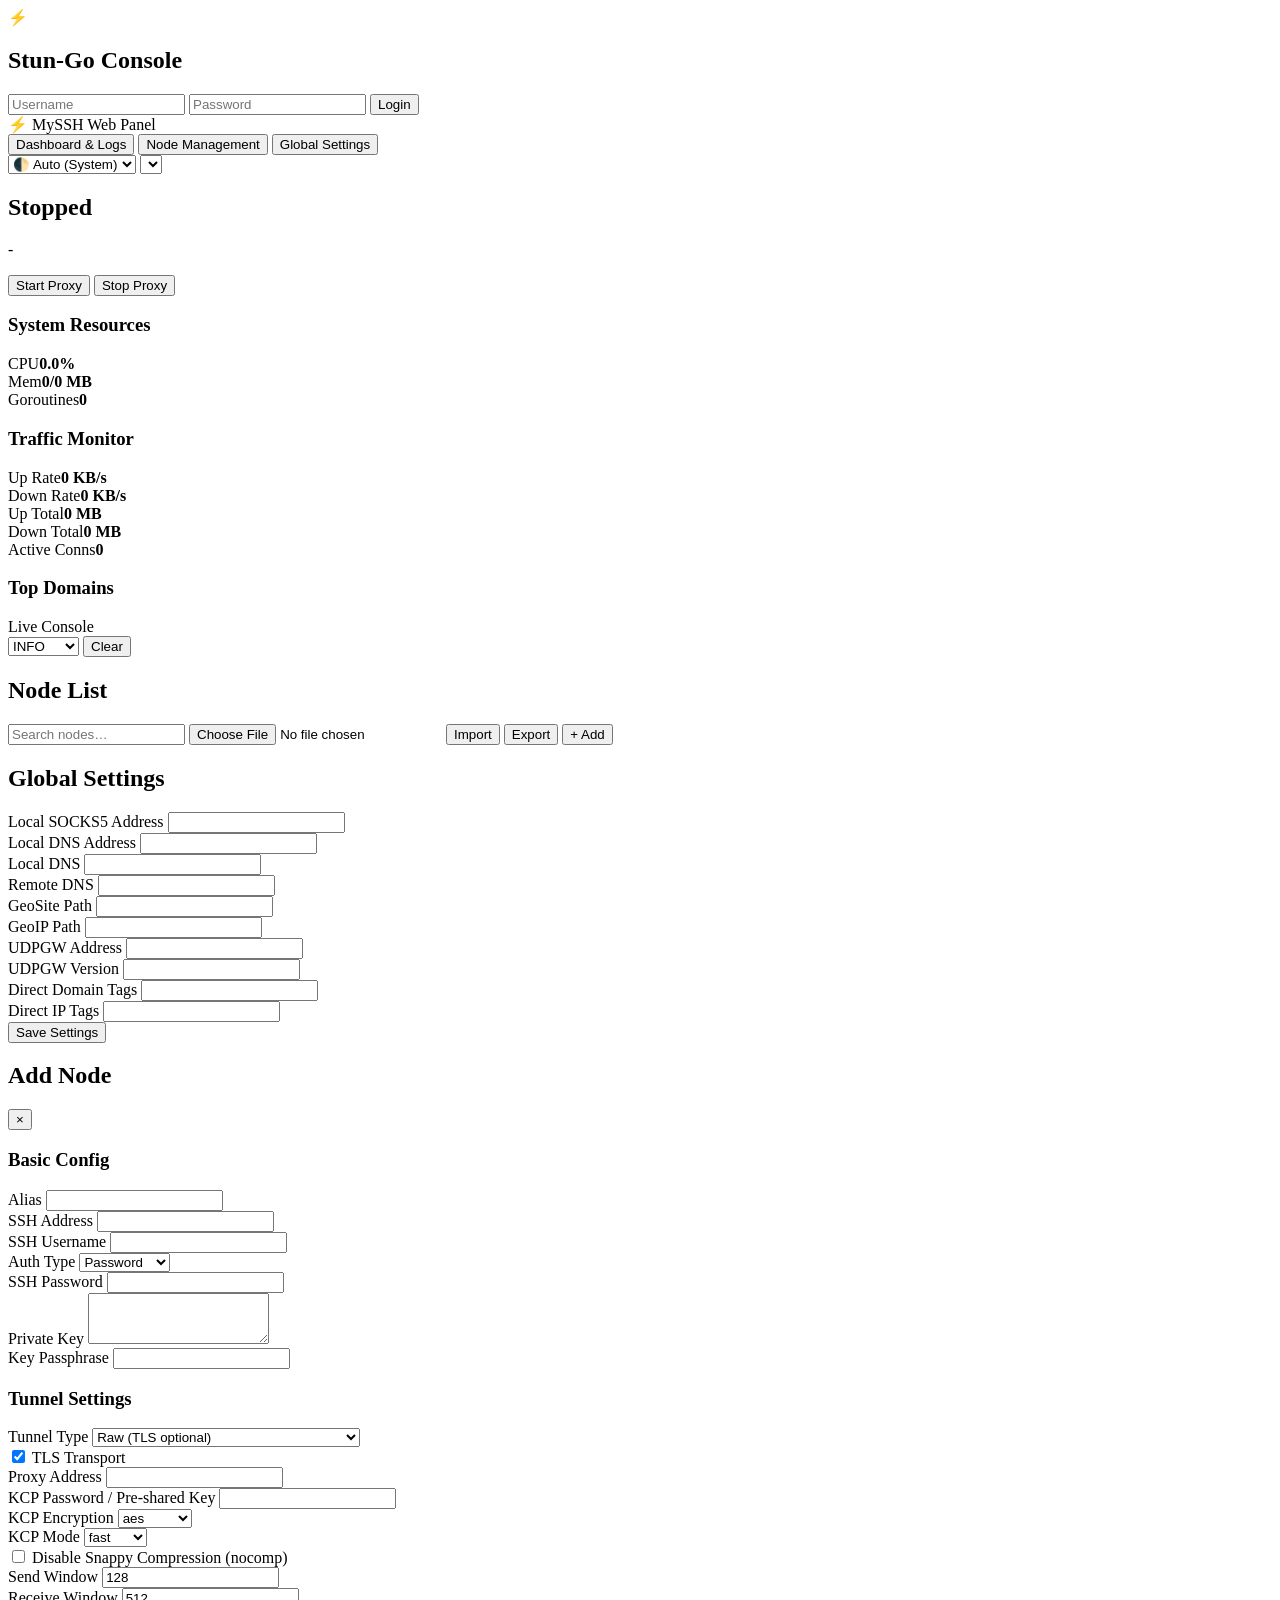
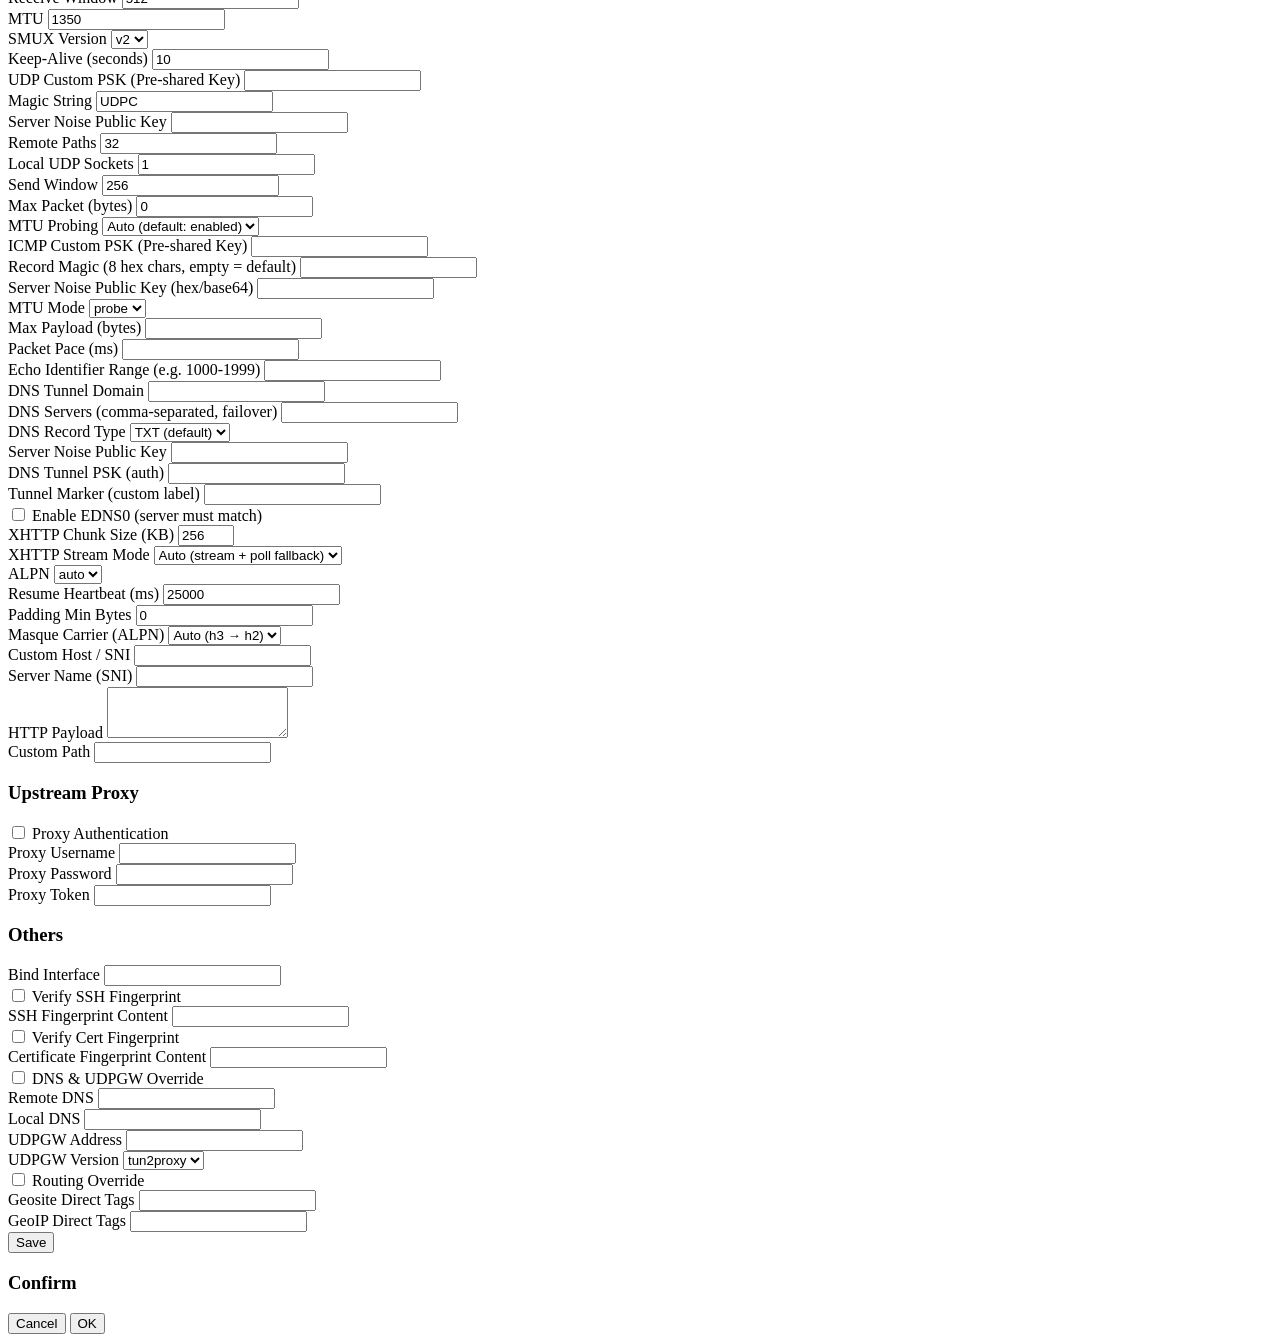
==== commit 12110ca0: "fix(geo): treat truncated rule files as corruption, not a missing tag The intermittent "Failed to lo" ====
--- a/web/html/index.html
+++ b/web/html/index.html
@@ -456,7 +456,8 @@
                         <div class="form-group" data-visibility-key="masqueFields">
                             <label data-i18n="label_masque_alpn">Masque Carrier (ALPN)</label>
                             <select name="masqueAlpn" class="form-control">
-                                <option value="h3,h2" selected data-i18n="opt_masque_alpn_auto">Auto (h3,h2)</option>
+                                <!-- 值用 "auto"（myssh normalizeMasqueALPN 翻成 SDK 空串）；SDK 只有这三个取值 -->
+                                <option value="auto" selected data-i18n="opt_masque_alpn_auto">Auto (h3 → h2)</option>
                                 <option value="h3" data-i18n="opt_masque_alpn_h3">h3 only</option>
                                 <option value="h2" data-i18n="opt_masque_alpn_h2">h2 only</option>
                             </select>
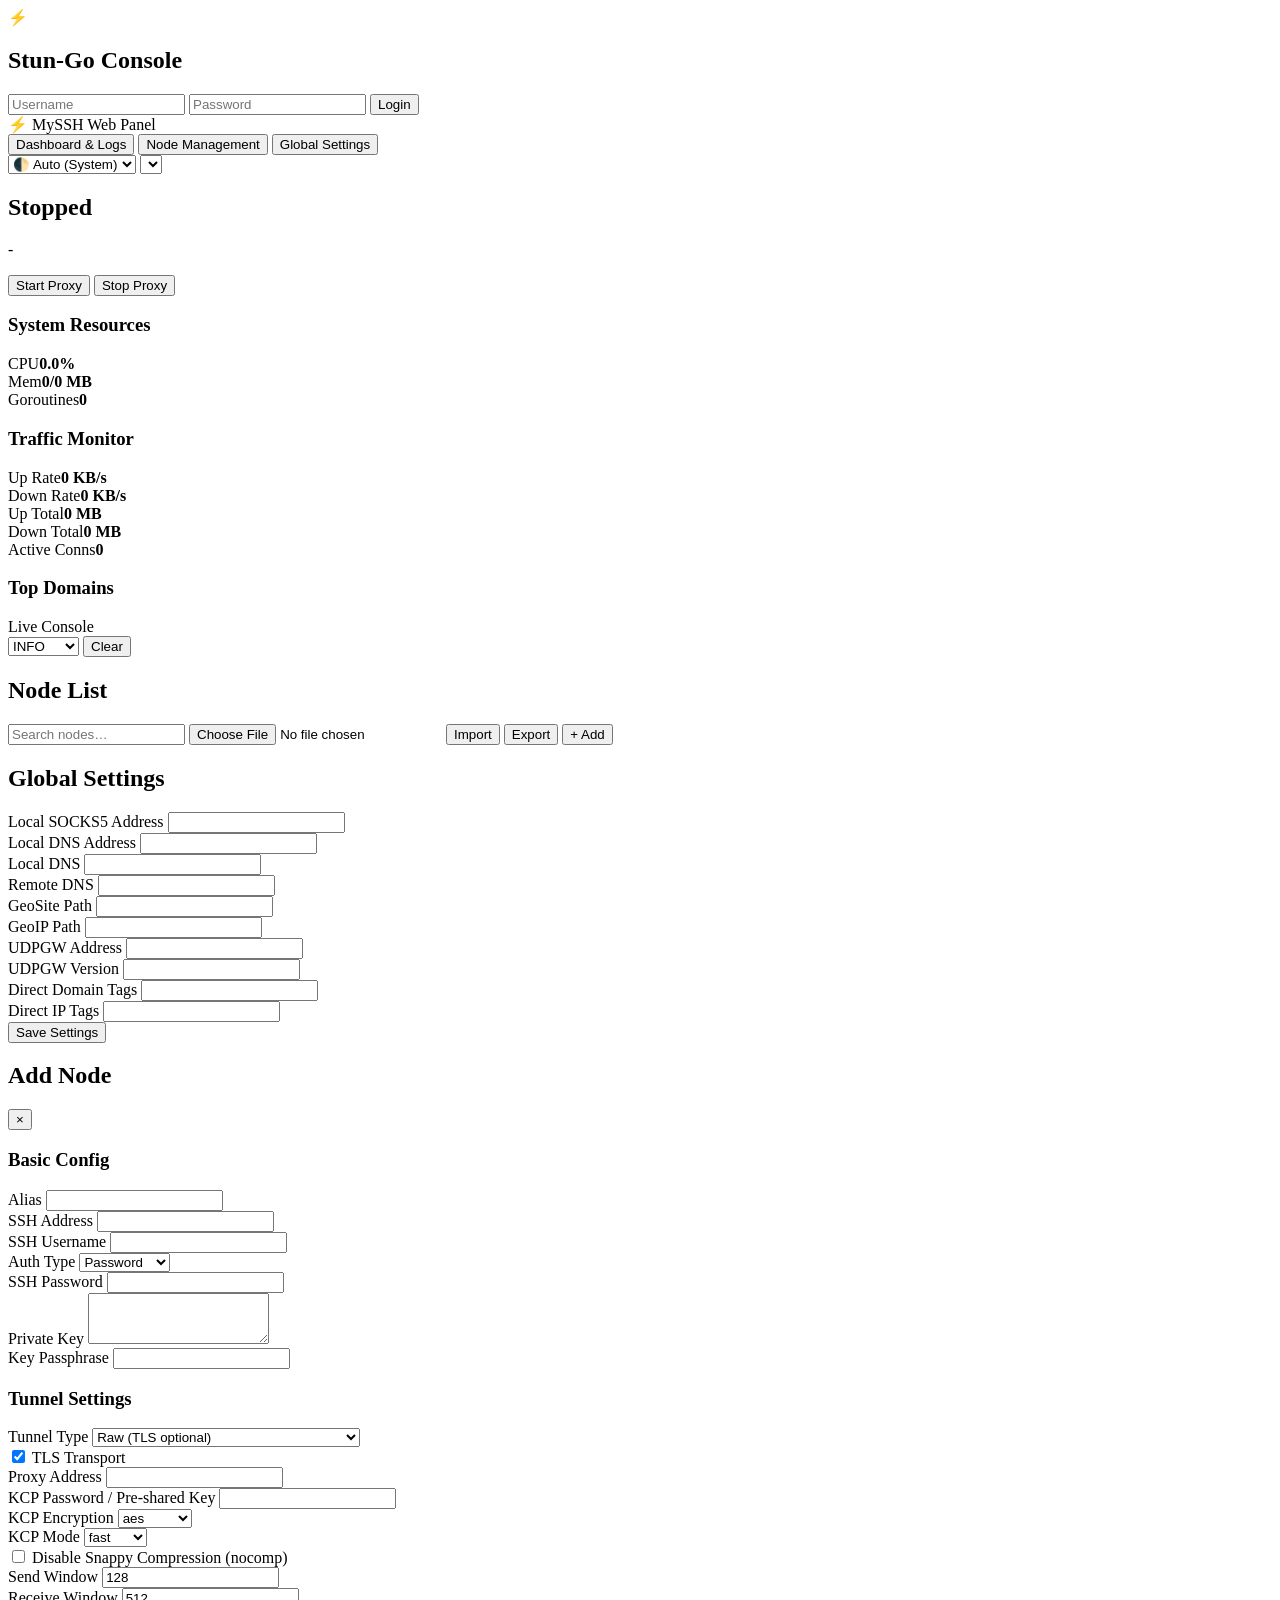
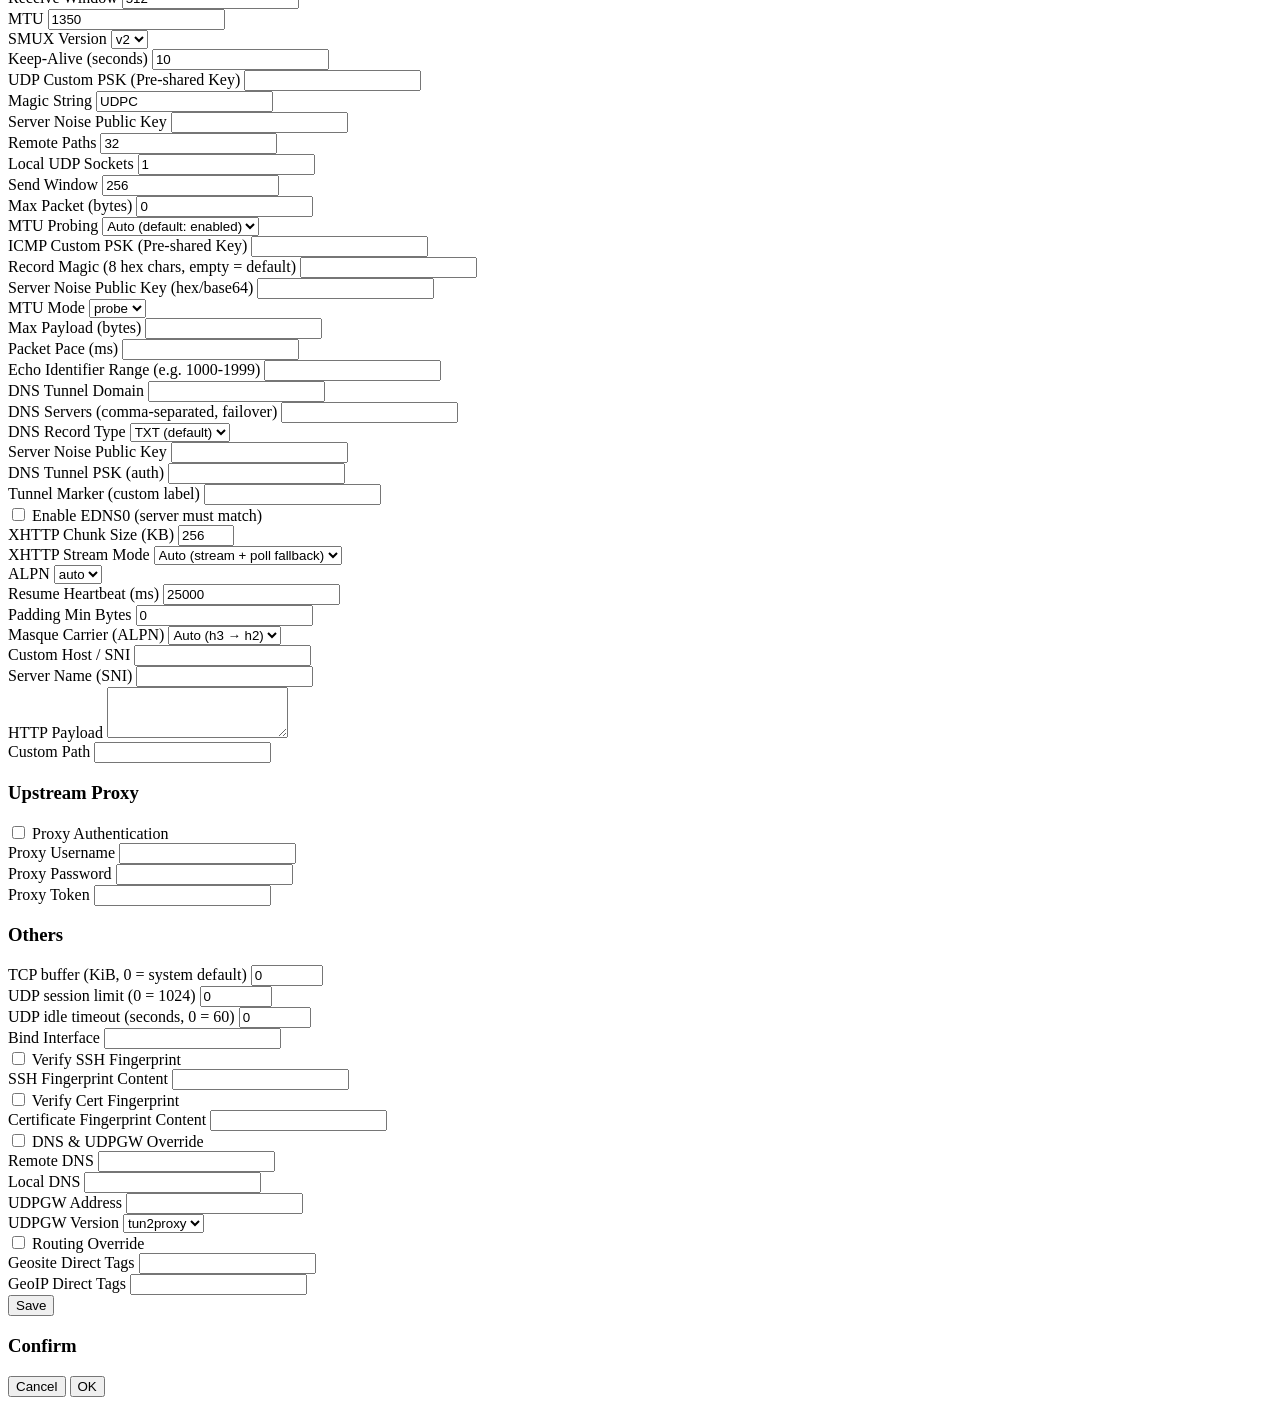
==== commit c8893a7d: "perf: improve relay throughput and engine session stability" ====
--- a/web/html/index.html
+++ b/web/html/index.html
@@ -510,6 +510,18 @@
 
                     <h3 class="section-title" data-i18n="section_others">Others</h3>
                     <div class="form-grid">
+						<div class="form-group">
+							<label>TCP buffer (KiB, 0 = system default)</label>
+							<input type="number" name="tcpBufferKB" class="form-control" value="0" min="0" max="16384">
+						</div>
+						<div class="form-group">
+							<label>UDP session limit (0 = 1024)</label>
+							<input type="number" name="udpMaxSessions" class="form-control" value="0" min="0" max="65536">
+						</div>
+						<div class="form-group">
+							<label>UDP idle timeout (seconds, 0 = 60)</label>
+							<input type="number" name="udpIdleTimeoutSec" class="form-control" value="0" min="0" max="86400">
+						</div>
                         <div class="form-group grid-full">
                             <label data-i18n="label_bind_interface">Bind Interface</label>
                             <input type="text" name="bindInterface" class="form-control">
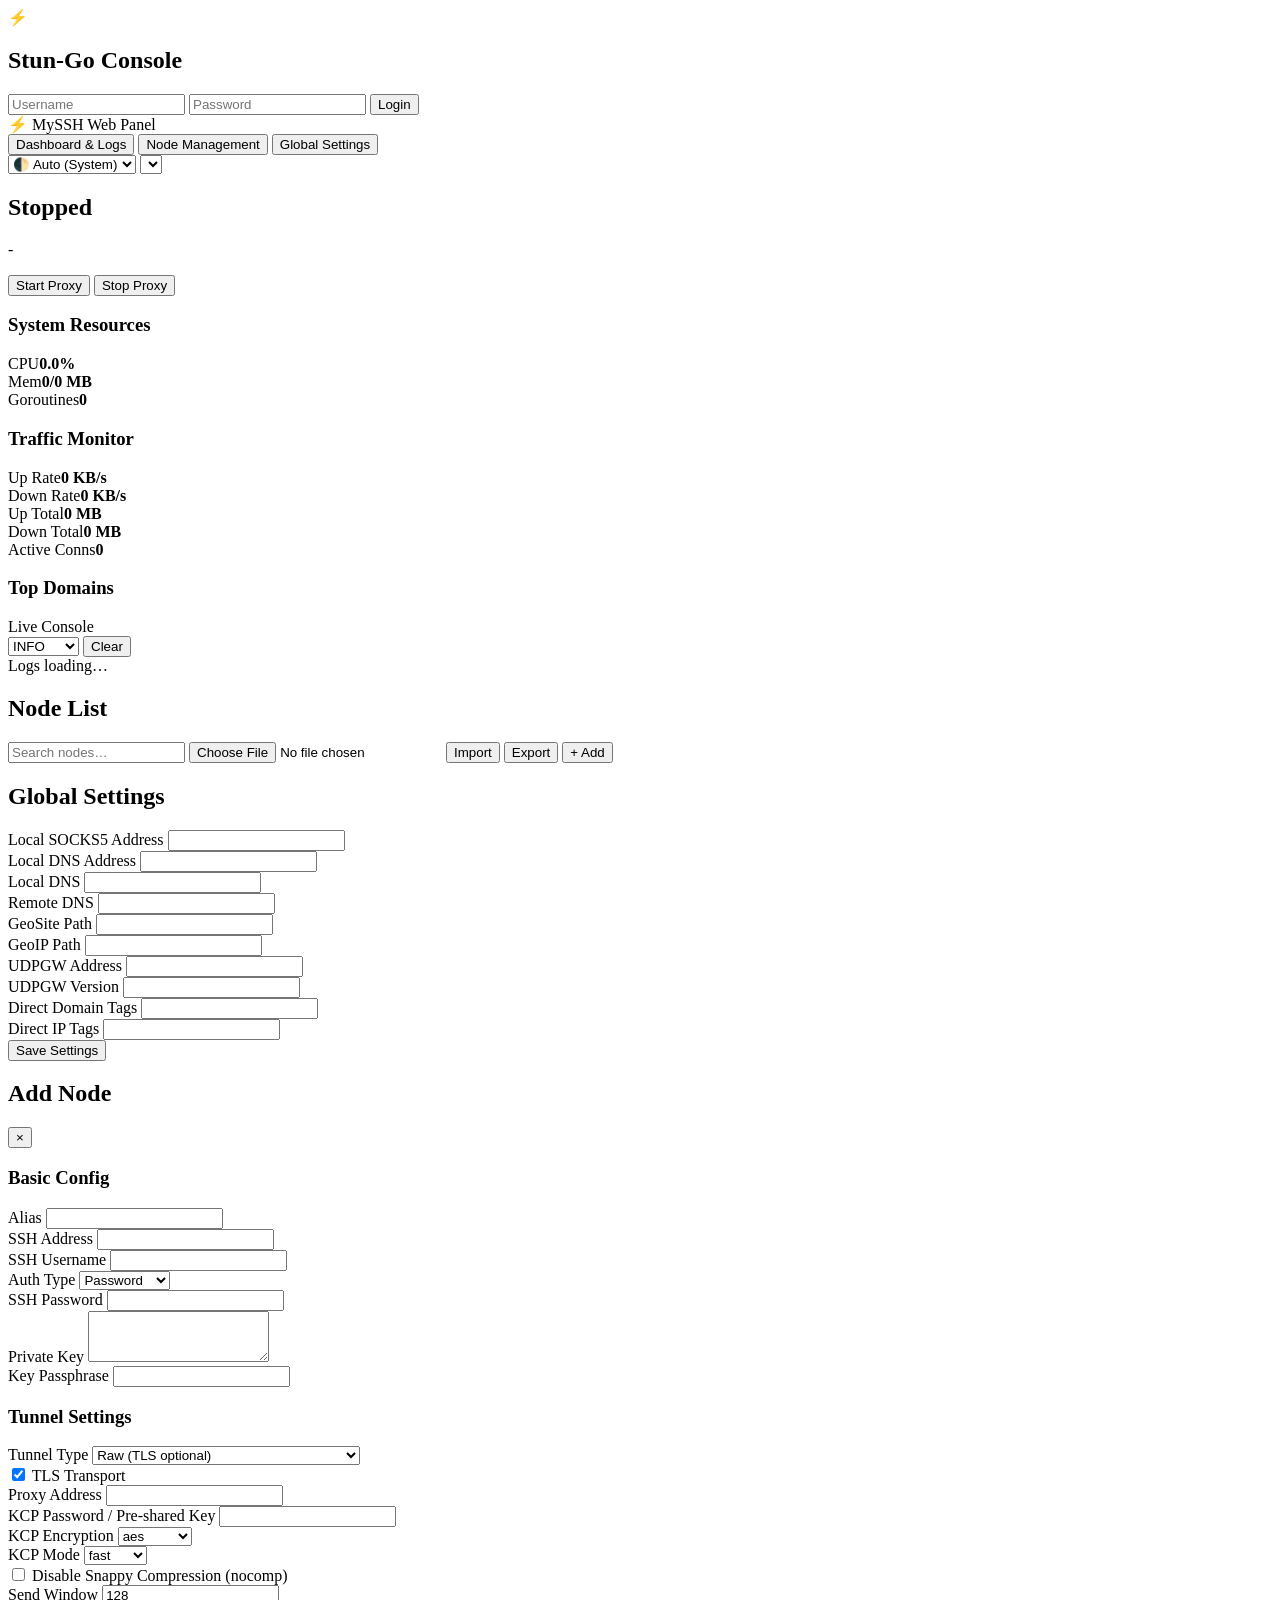
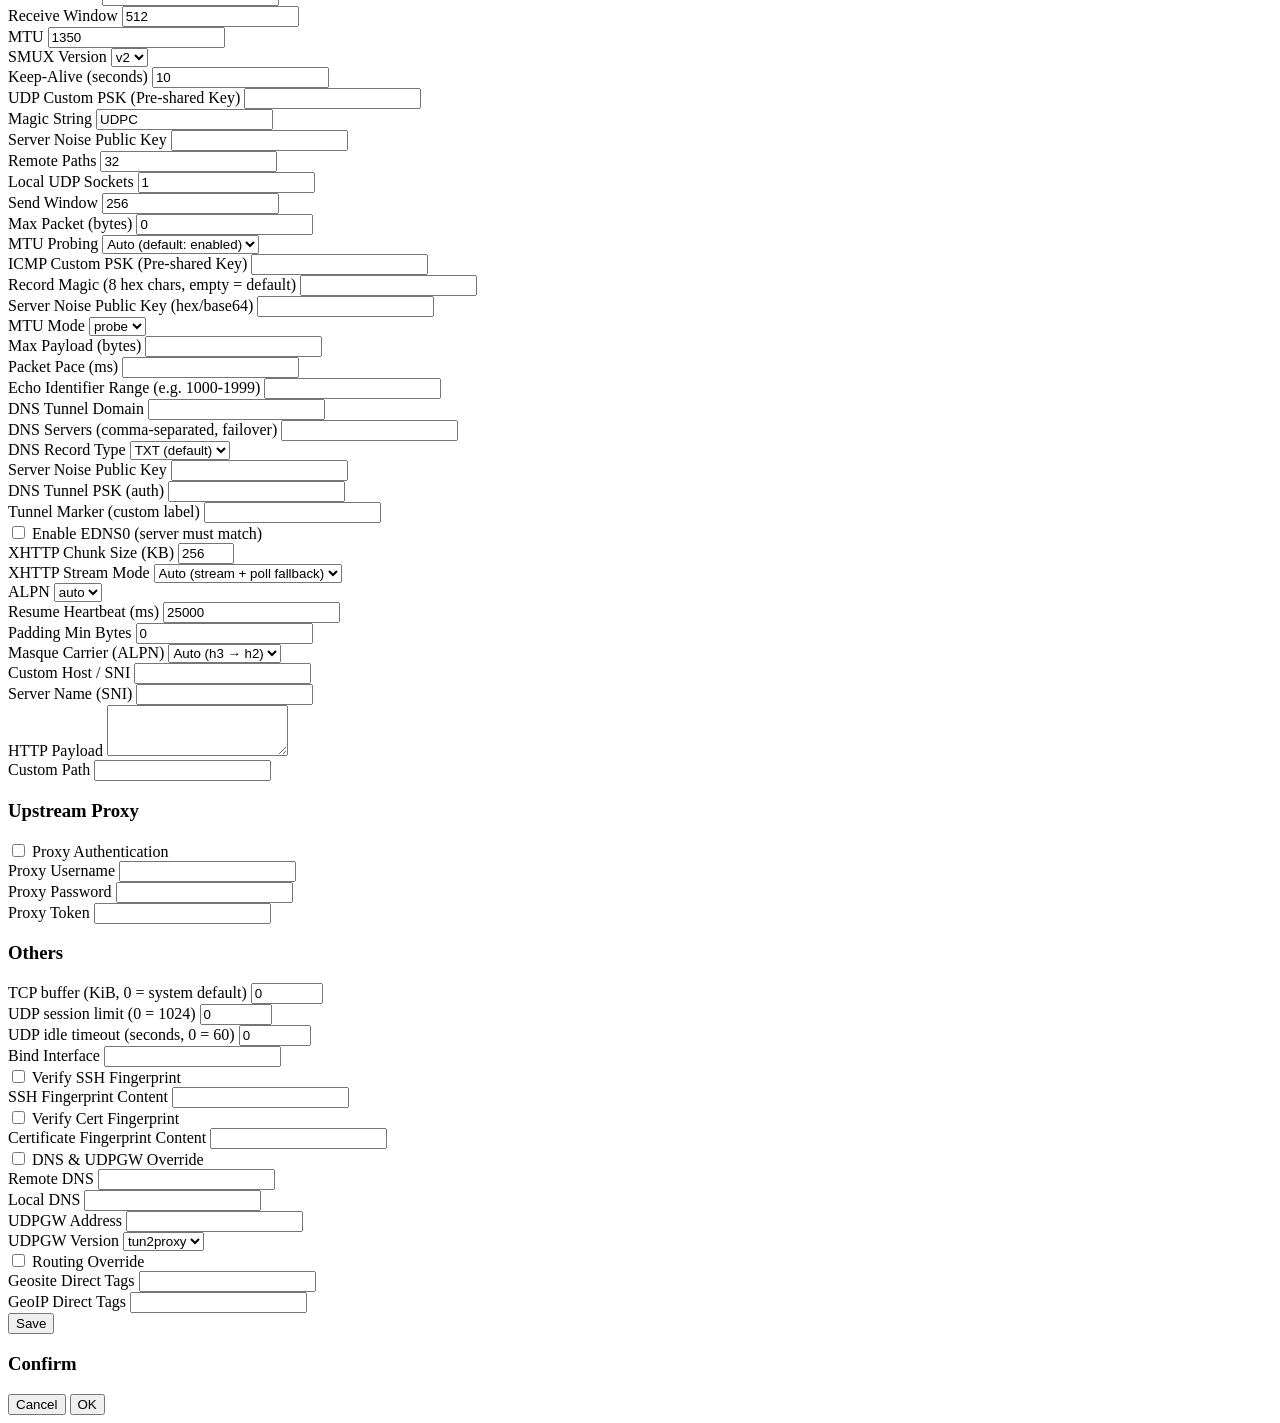
==== commit 1f61eace: "feat(web): beautify live log terminal and streamline /start global-config build - Render log lines a" ====
--- a/web/html/index.html
+++ b/web/html/index.html
@@ -100,7 +100,7 @@
                     </select>
                     <button id="clear-log-btn" class="btn danger btn-sm" data-i18n="btn_clear_log">Clear</button>
                 </div>
-                <pre id="logs" class="terminal-body" data-i18n="text_log_loading"></pre>
+                <div id="logs" class="terminal-body">Logs loading…</div>
             </section>
         </div>
 
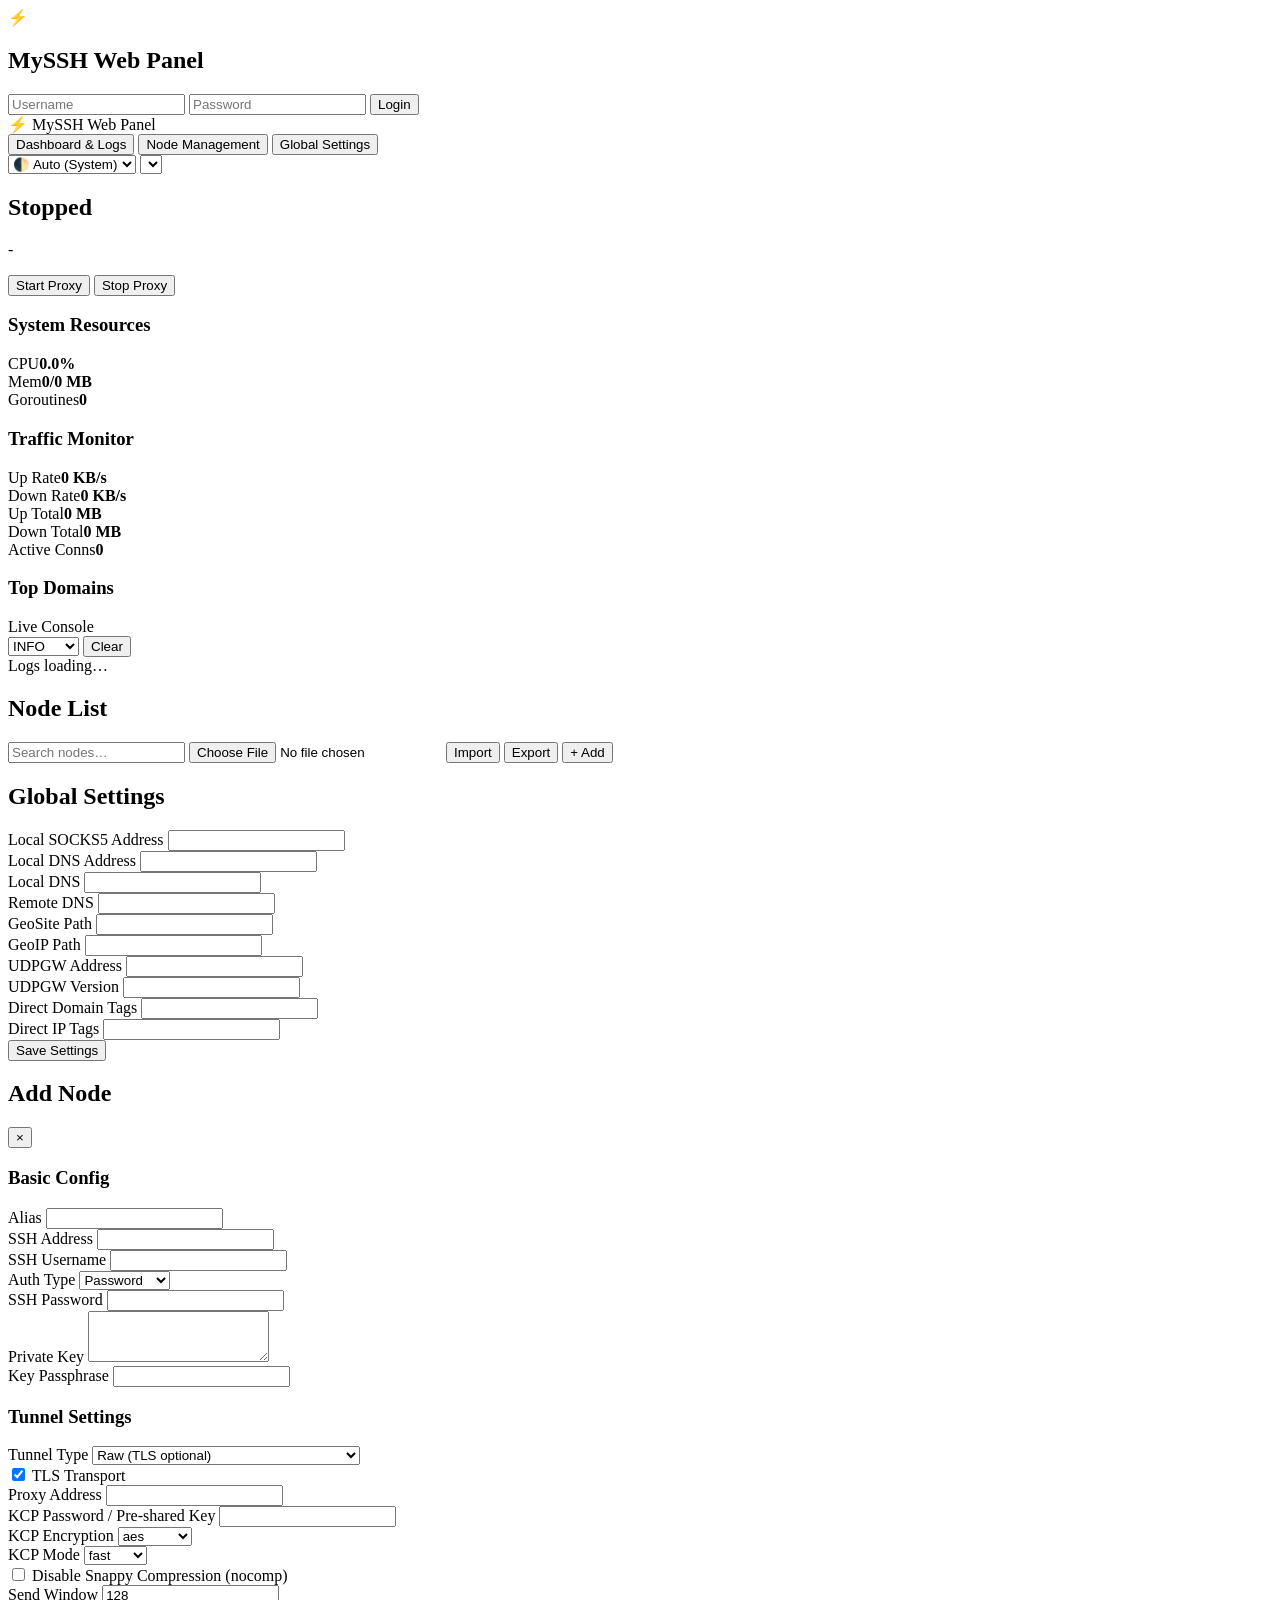
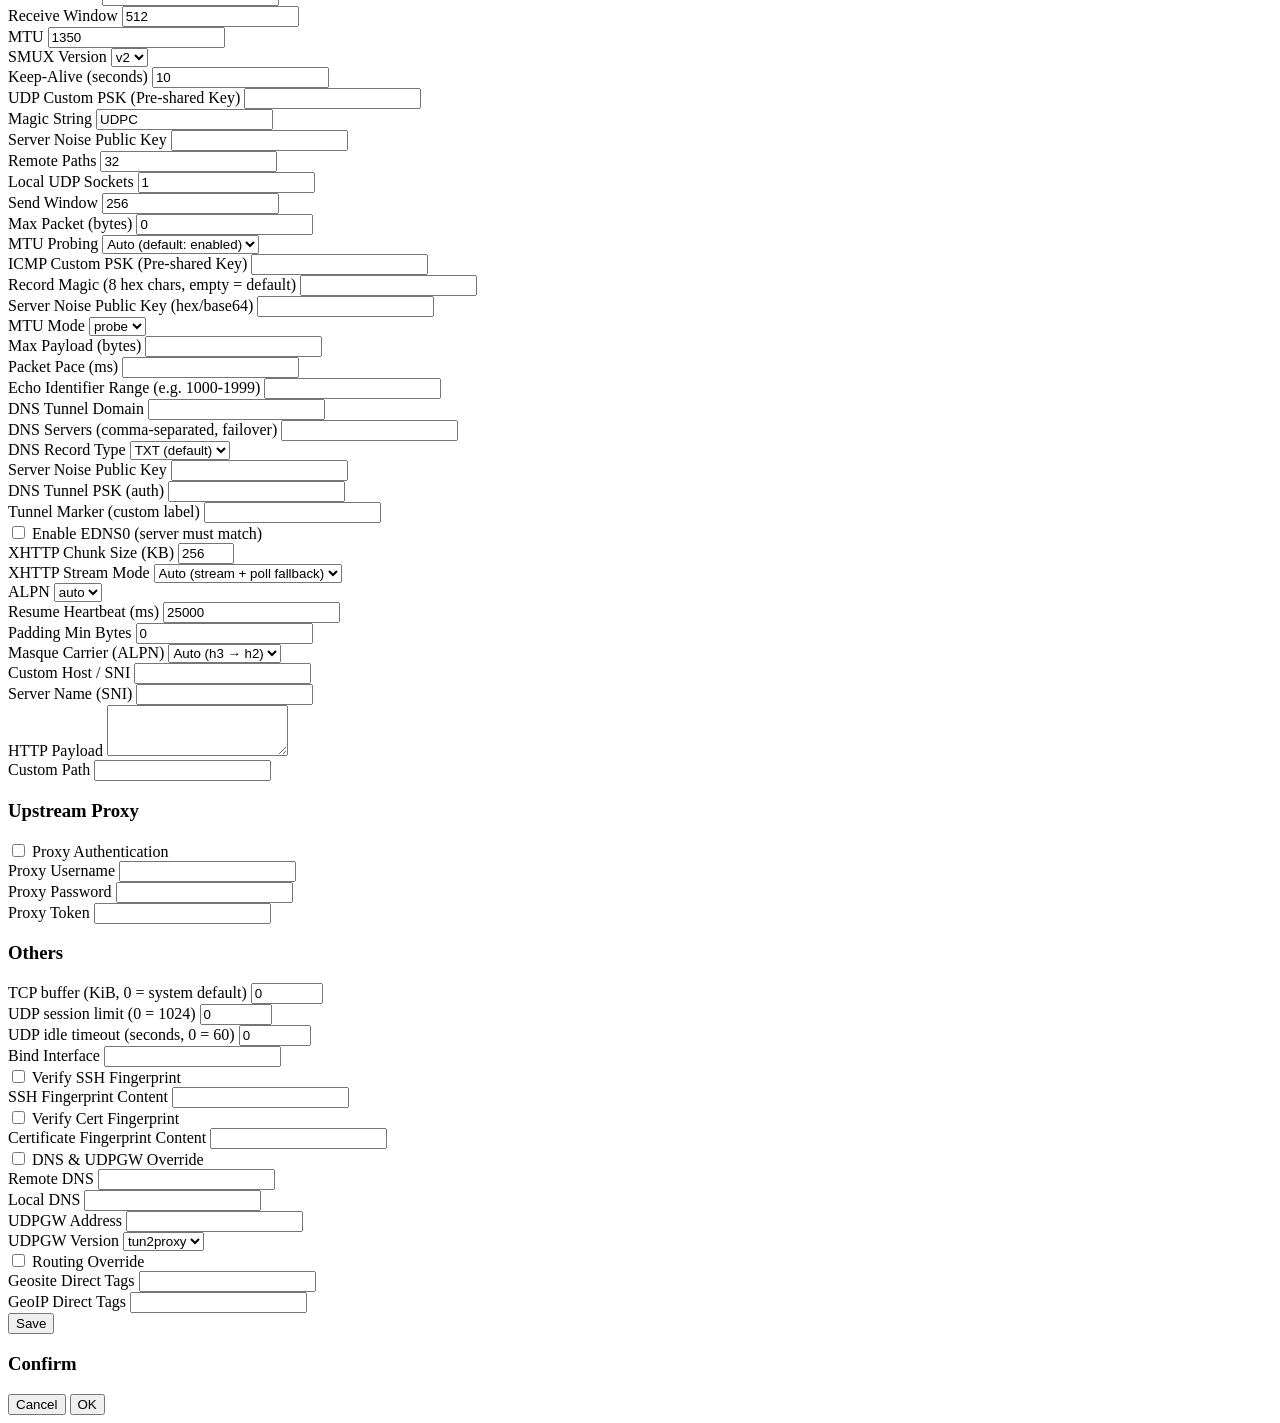
==== commit c29ca914: "refactor(web): symmetric proxy-config builder, merge init, fix log cache stamp, i18n others labels -" ====
--- a/web/html/index.html
+++ b/web/html/index.html
@@ -15,7 +15,7 @@
         <div class="modal-content card login-card">
             <div class="login-header">
                 <span class="login-logo-icon">⚡</span>
-                <h2 class="login-title" data-i18n="panel_title">Stun-Go Console</h2>
+                <h2 class="login-title" data-i18n="panel_title">MySSH Web Panel</h2>
             </div>
             <form id="login-form" class="login-form">
                 <input type="text" id="login-user" class="form-control" data-i18n-placeholder="label_proxy_auth_user" placeholder="Username" required autocomplete="username">
@@ -511,15 +511,15 @@
                     <h3 class="section-title" data-i18n="section_others">Others</h3>
                     <div class="form-grid">
 						<div class="form-group">
-							<label>TCP buffer (KiB, 0 = system default)</label>
+							<label data-i18n="label_tcp_buffer">TCP buffer (KiB, 0 = system default)</label>
 							<input type="number" name="tcpBufferKB" class="form-control" value="0" min="0" max="16384">
 						</div>
 						<div class="form-group">
-							<label>UDP session limit (0 = 1024)</label>
+							<label data-i18n="label_udp_session_limit">UDP session limit (0 = 1024)</label>
 							<input type="number" name="udpMaxSessions" class="form-control" value="0" min="0" max="65536">
 						</div>
 						<div class="form-group">
-							<label>UDP idle timeout (seconds, 0 = 60)</label>
+							<label data-i18n="label_udp_idle_timeout">UDP idle timeout (seconds, 0 = 60)</label>
 							<input type="number" name="udpIdleTimeoutSec" class="form-control" value="0" min="0" max="86400">
 						</div>
                         <div class="form-group grid-full">
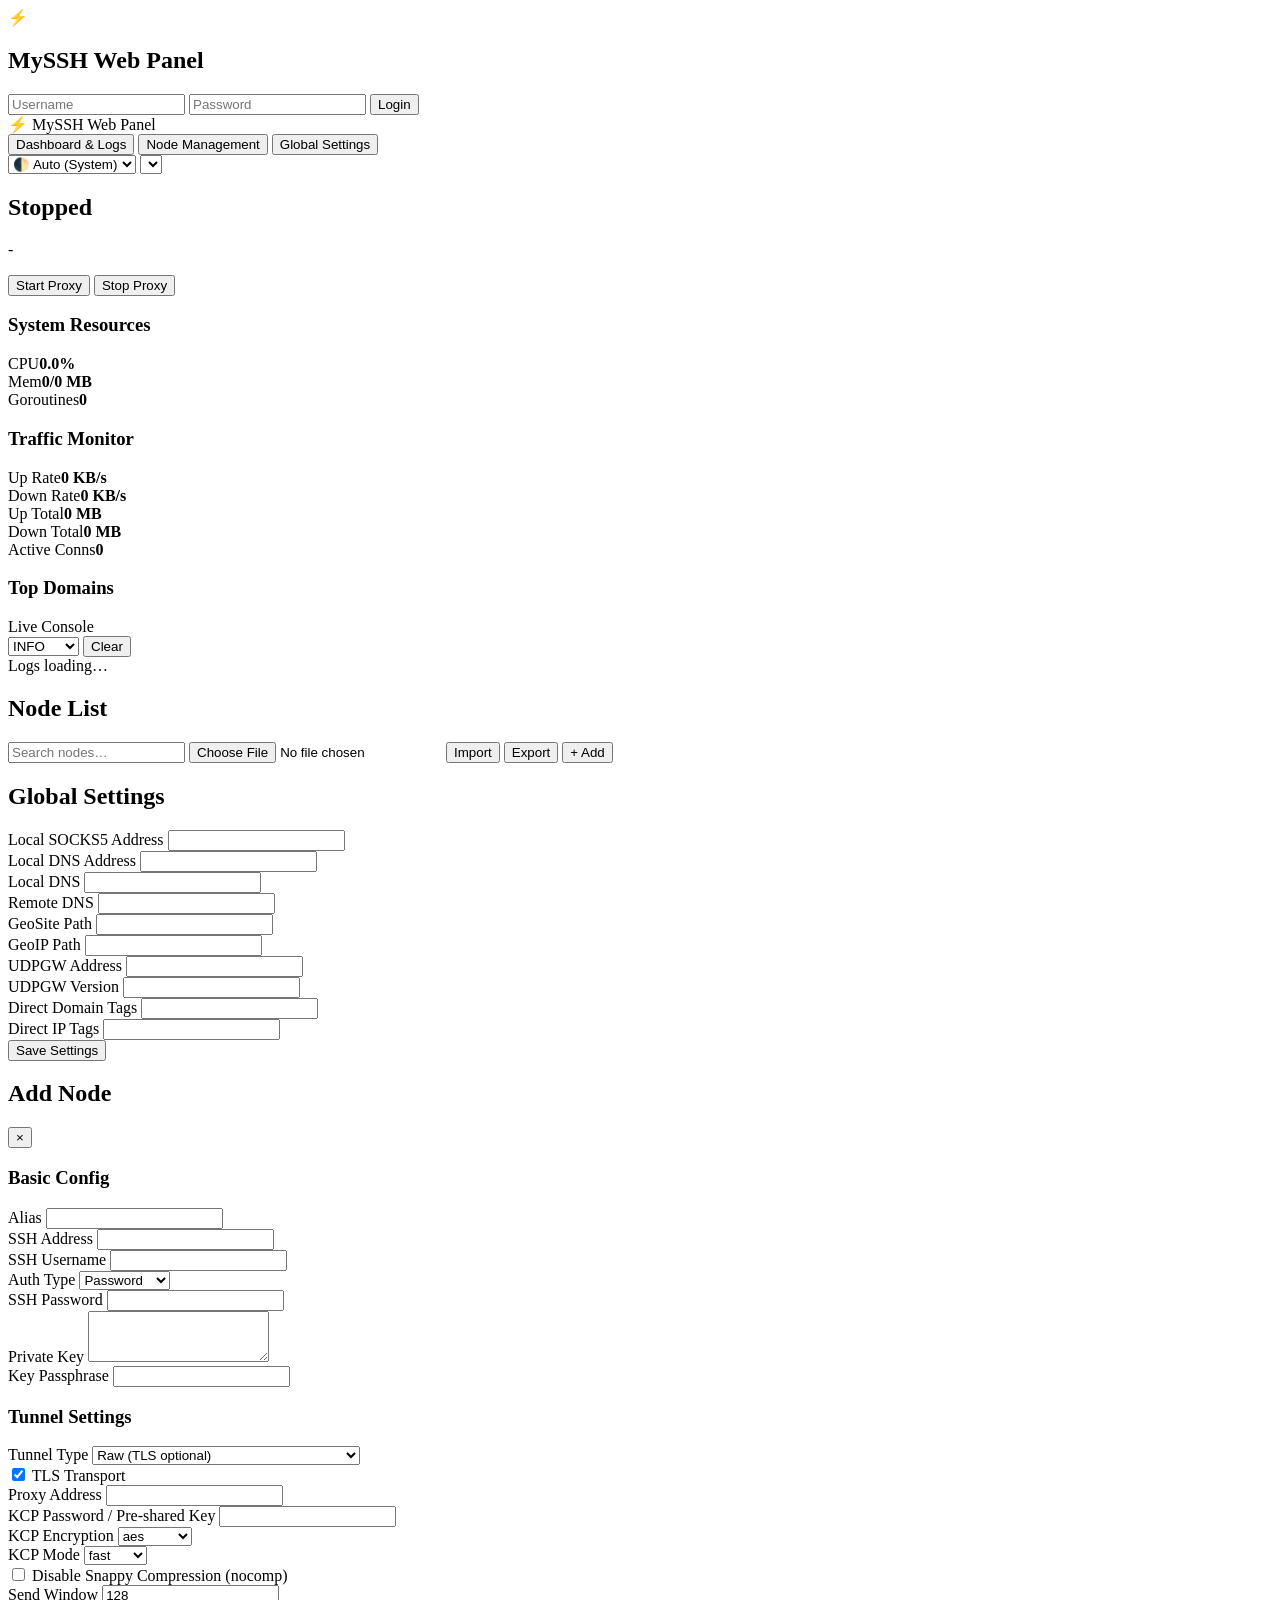
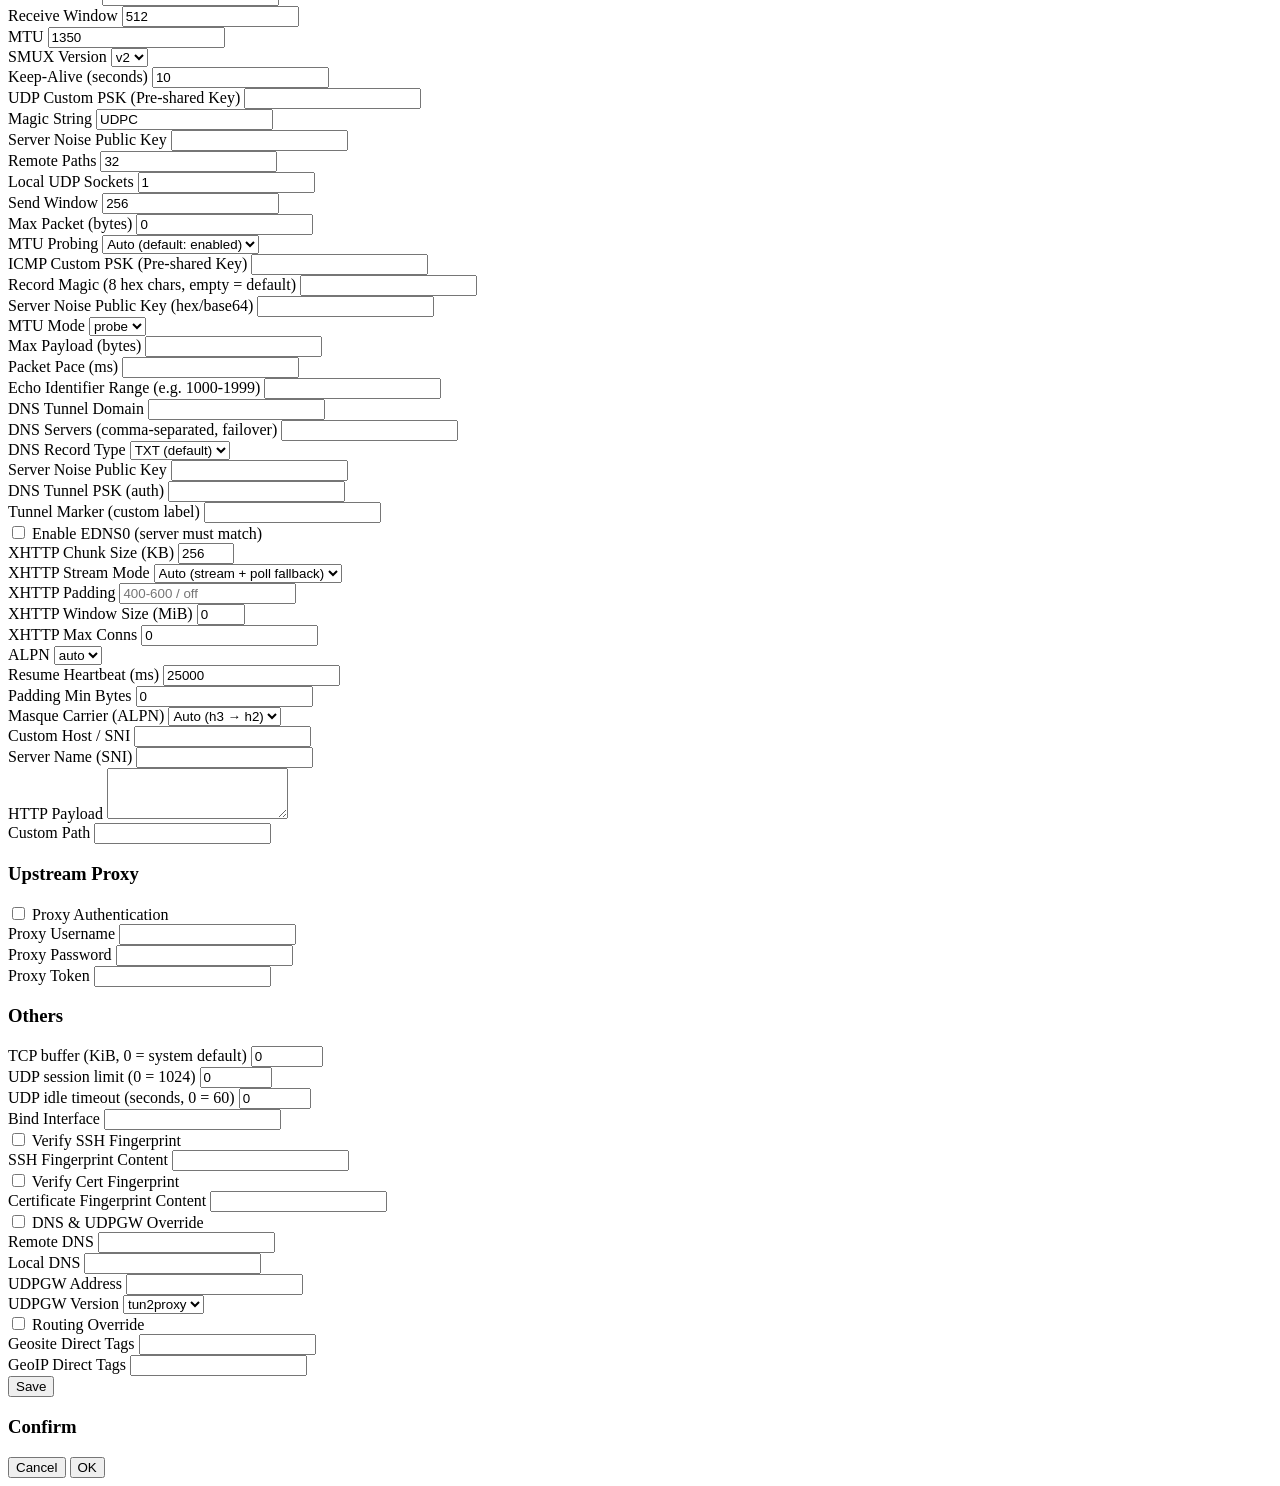
==== commit eb9c0c94: "feat(web): expose xhttp padding, window size, max conns in node form Align the Web/DB path with the " ====
--- a/web/html/index.html
+++ b/web/html/index.html
@@ -436,6 +436,18 @@
                                 <option value="poll" data-i18n="opt_xhttp_stream_poll">Polling only</option>
                             </select>
                         </div>
+                        <div class="form-group" data-visibility-key="xhttpSDKFields">
+                            <label data-i18n="label_xhttp_padding">XHTTP Padding</label>
+                            <input type="text" name="xhttpPadding" class="form-control" value="" placeholder="400-600 / off">
+                        </div>
+                        <div class="form-group" data-visibility-key="xhttpSDKFields">
+                            <label data-i18n="label_xhttp_window_size">XHTTP Window Size (MiB)</label>
+                            <input type="number" name="xhttpWindowSizeMB" class="form-control" value="0" min="0" max="64">
+                        </div>
+                        <div class="form-group" data-visibility-key="xhttpSDKFields">
+                            <label data-i18n="label_xhttp_max_conns">XHTTP Max Conns</label>
+                            <input type="number" name="xhttpMaxConns" class="form-control" value="0" min="0">
+                        </div>
                         <div class="form-group" data-visibility-key="alpn">
                             <label data-i18n="label_alpn">ALPN</label>
                             <select name="alpn" class="form-control">
